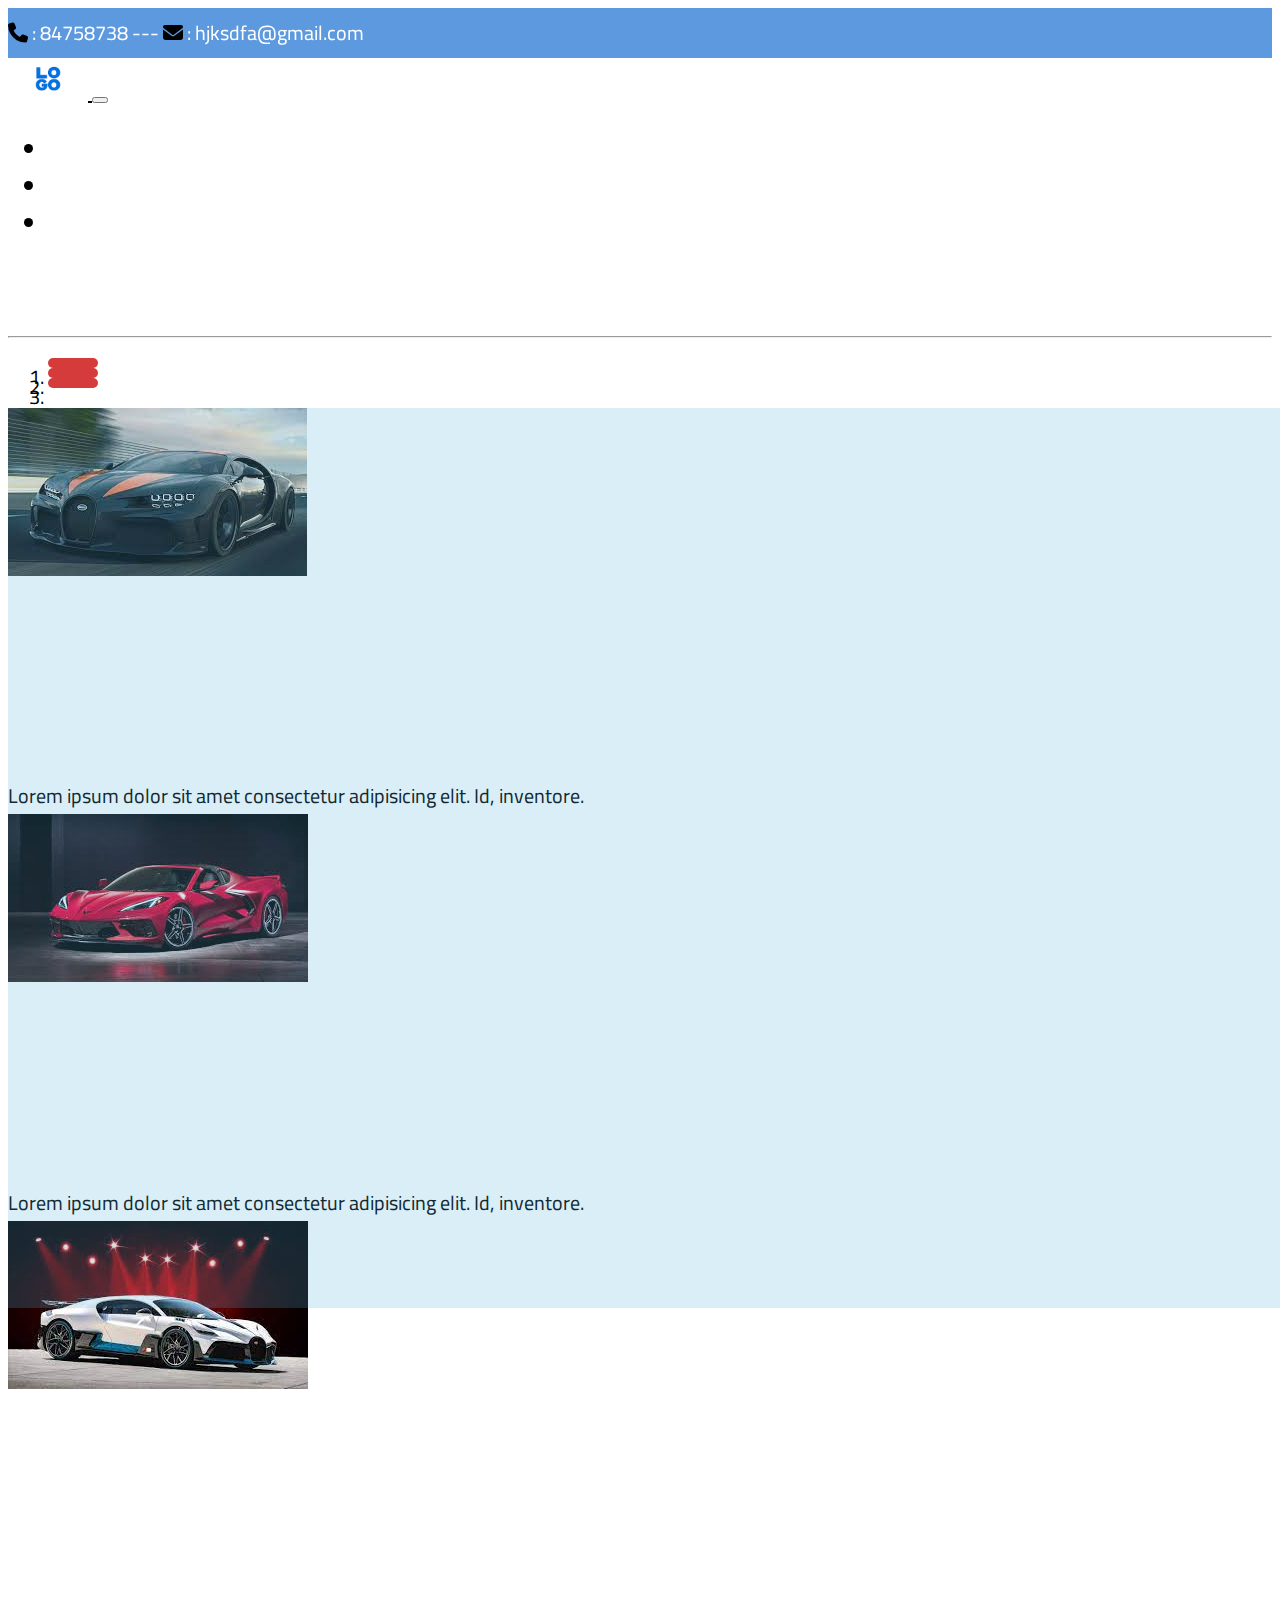
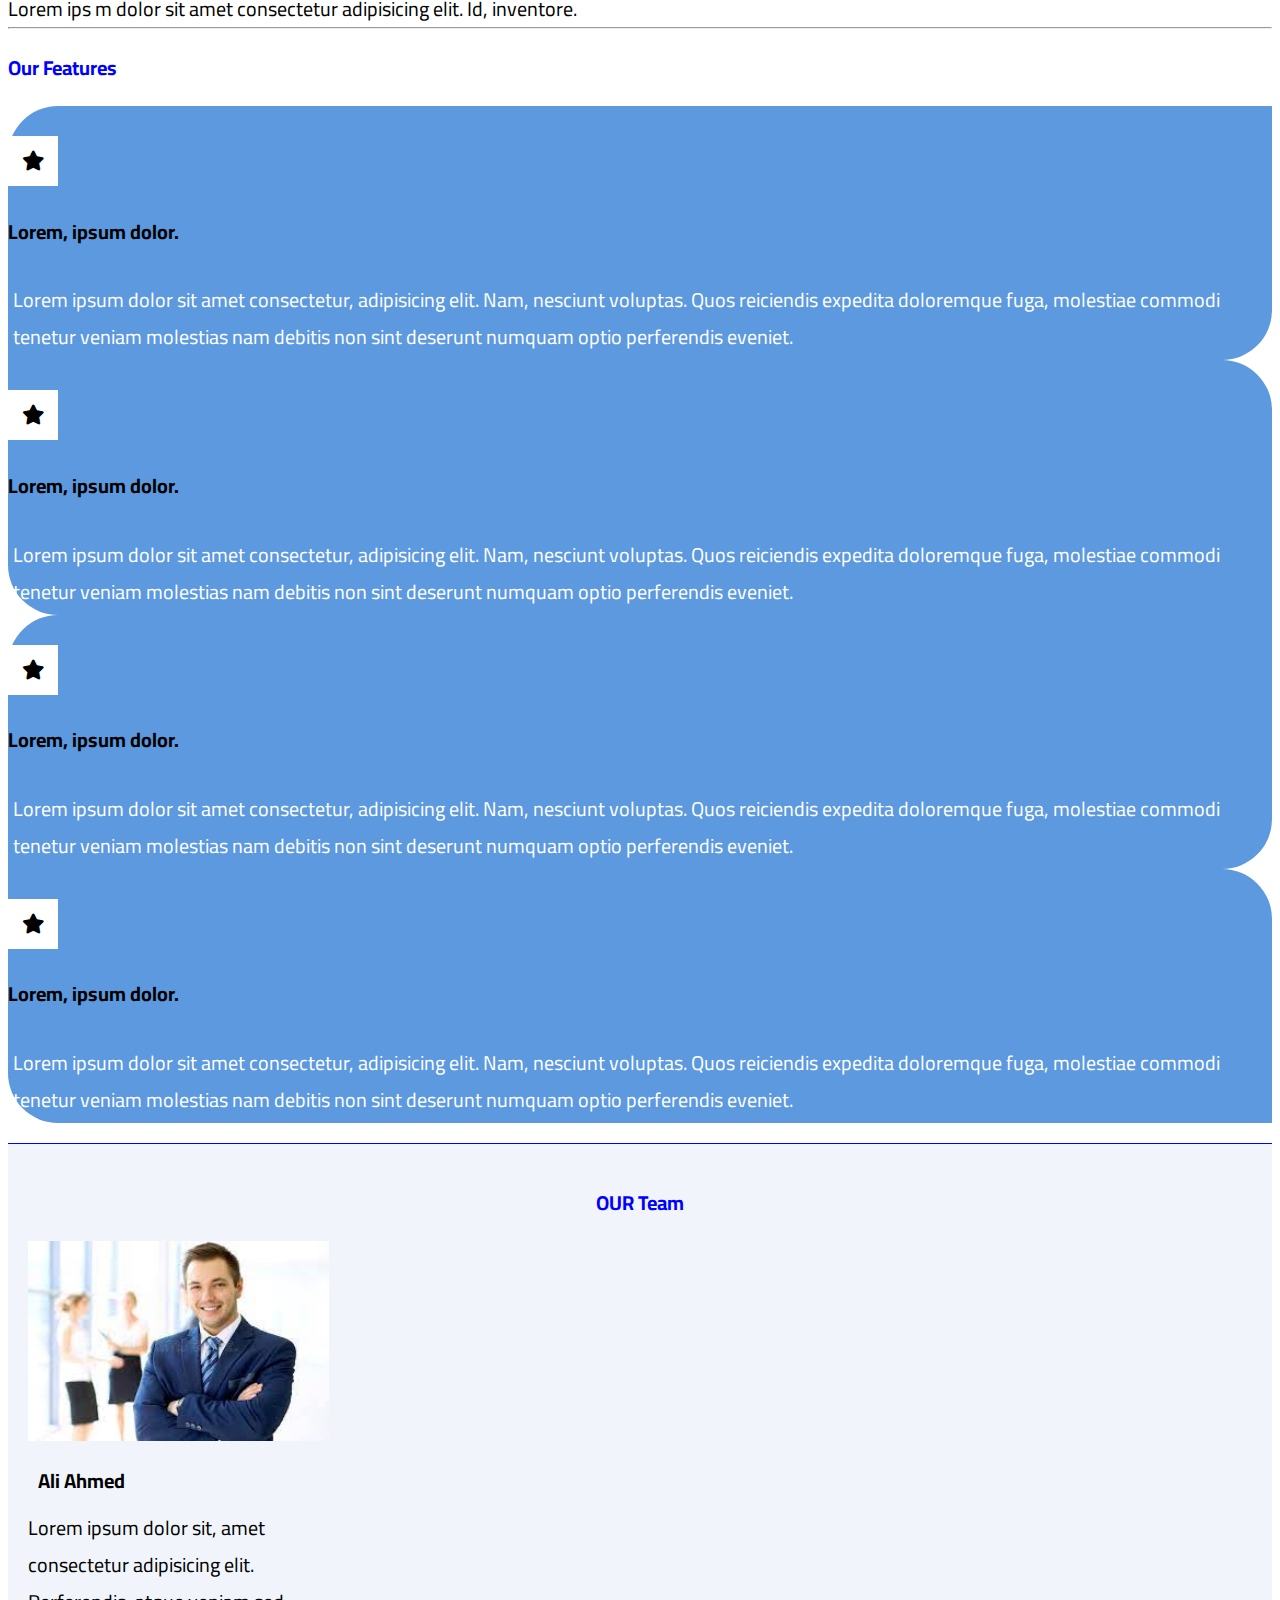
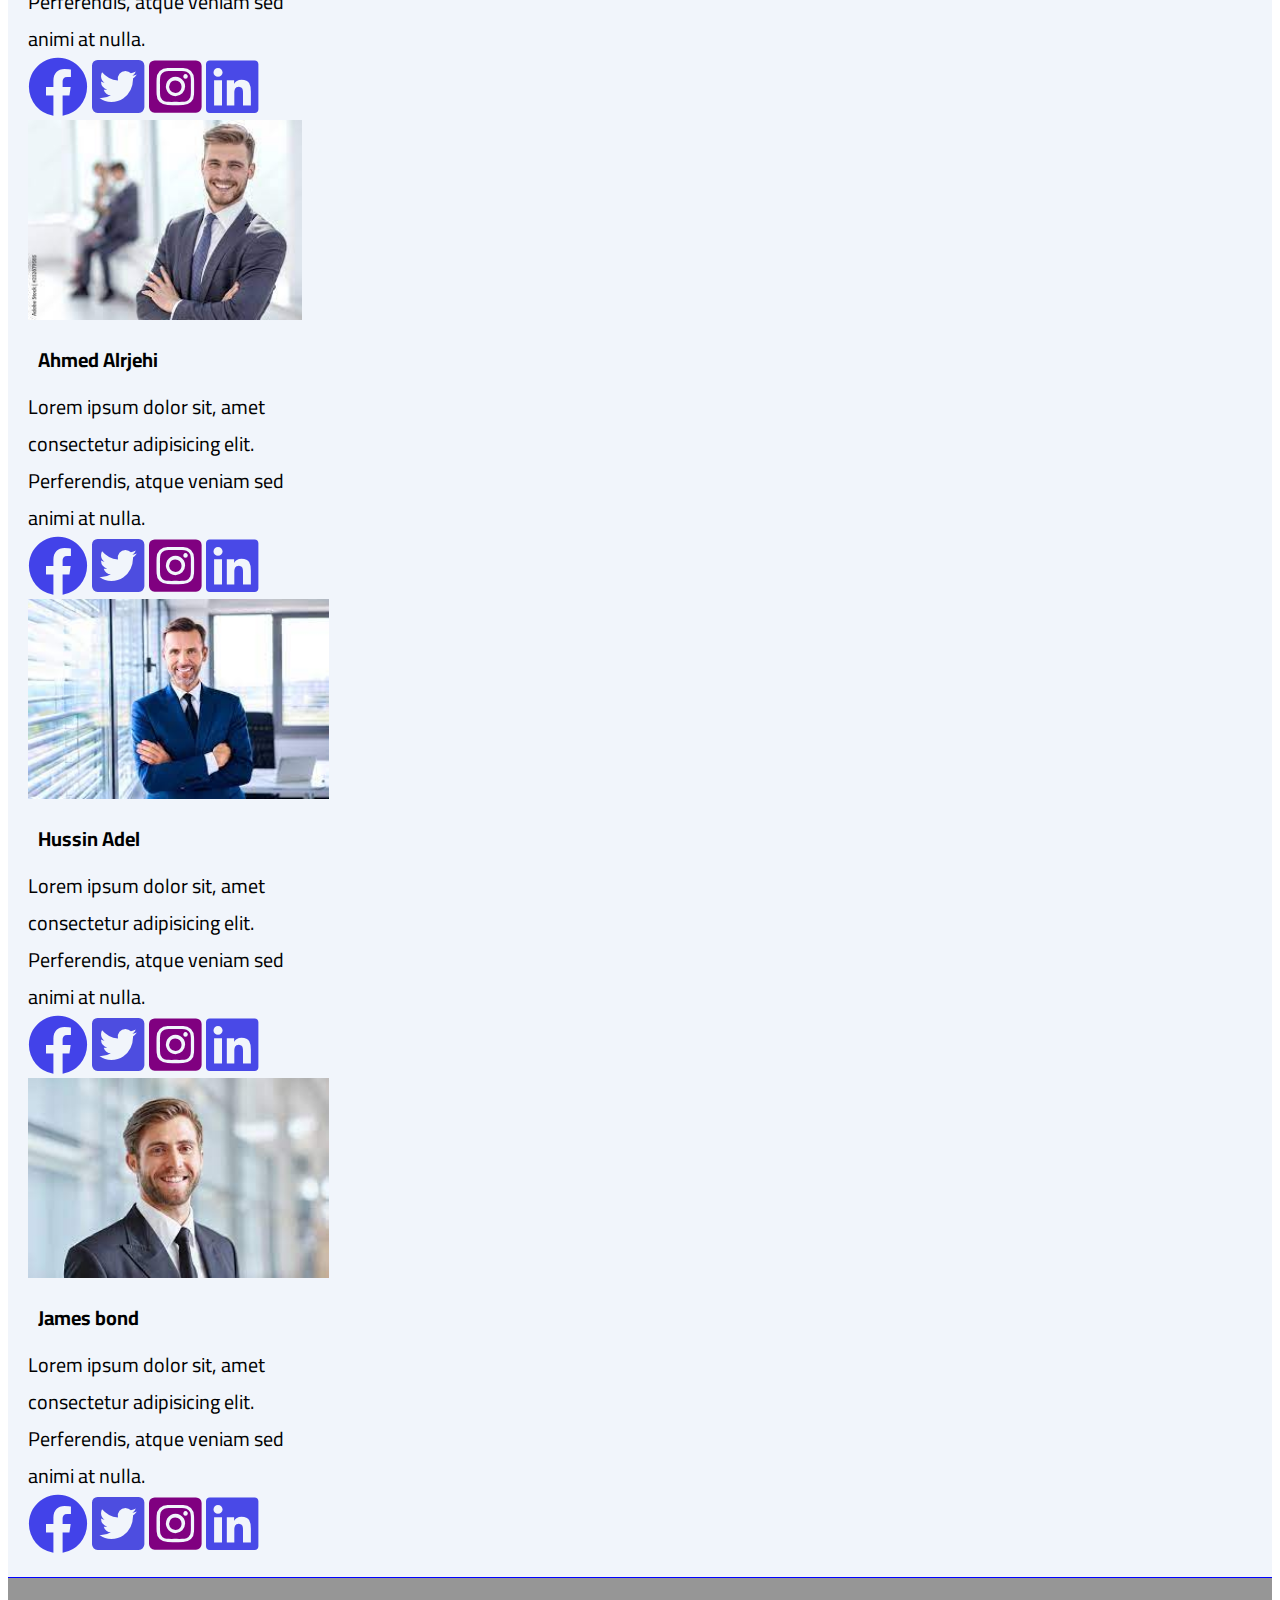
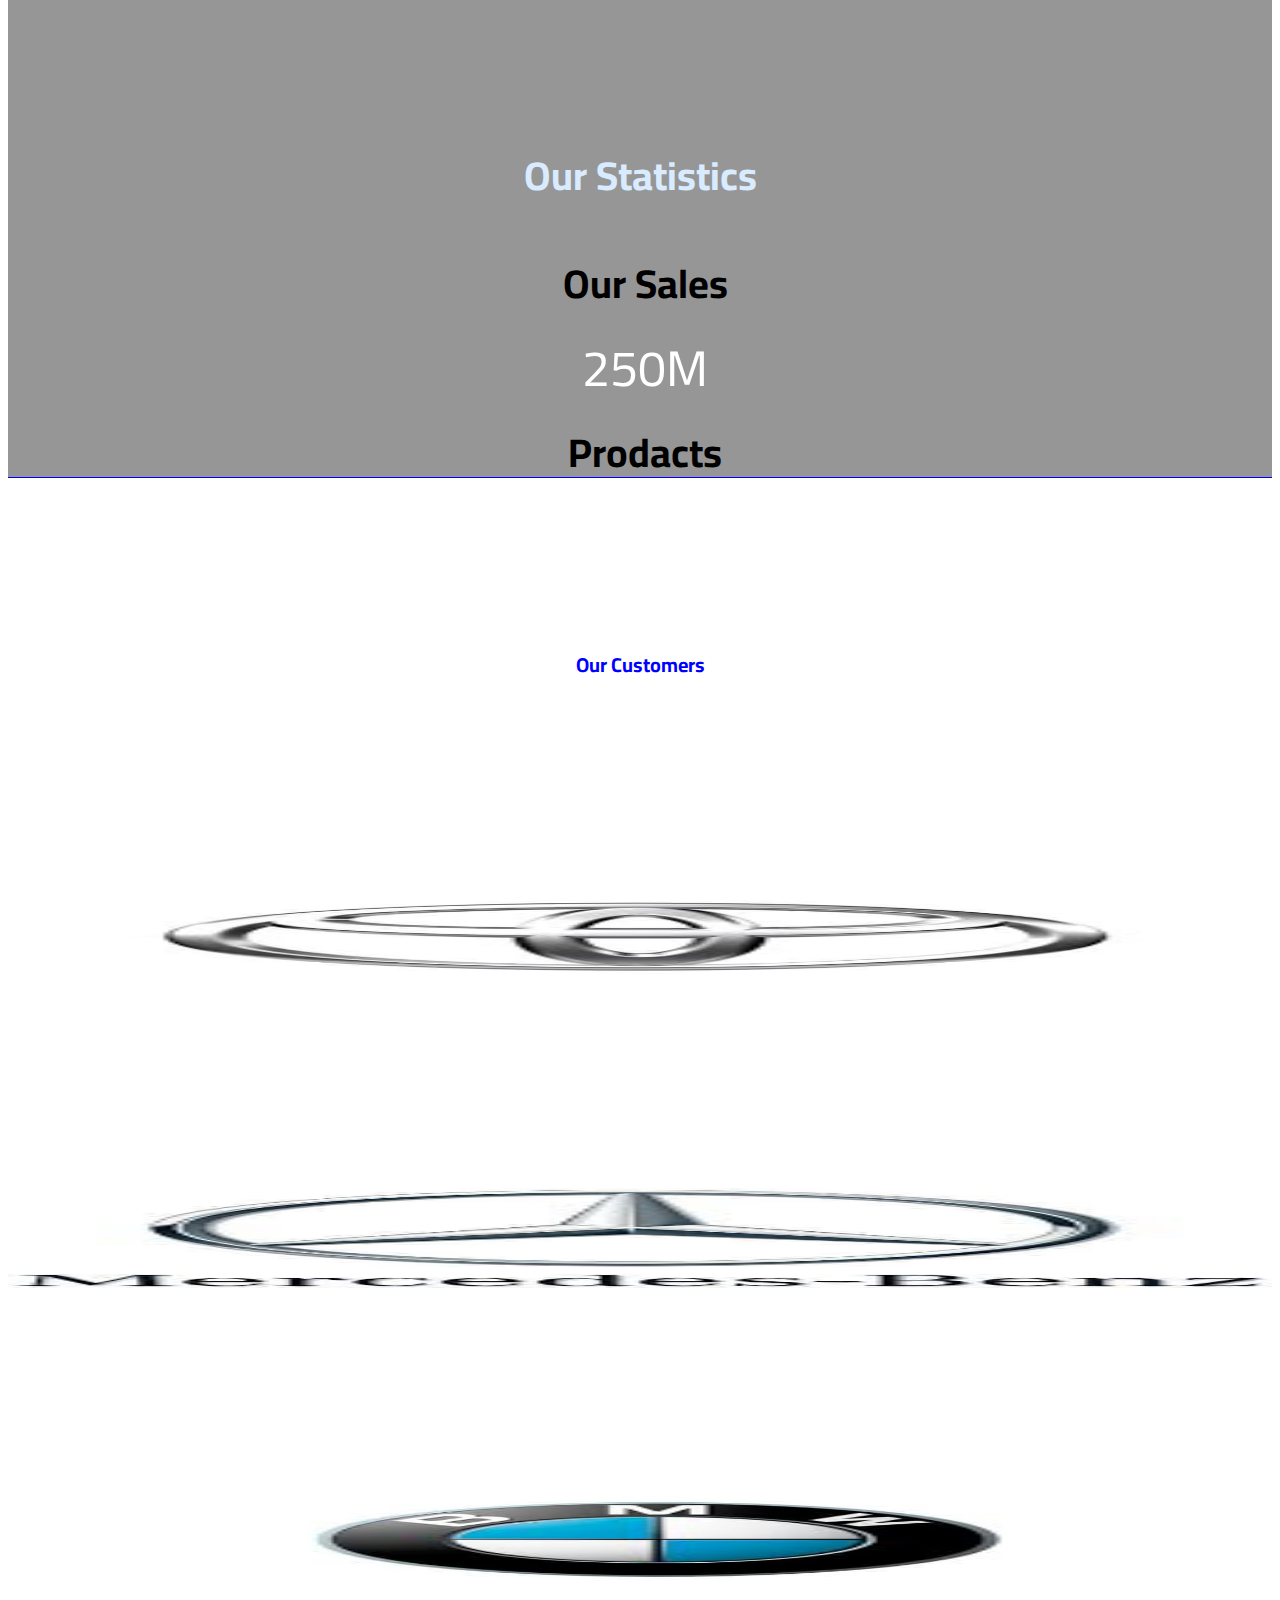
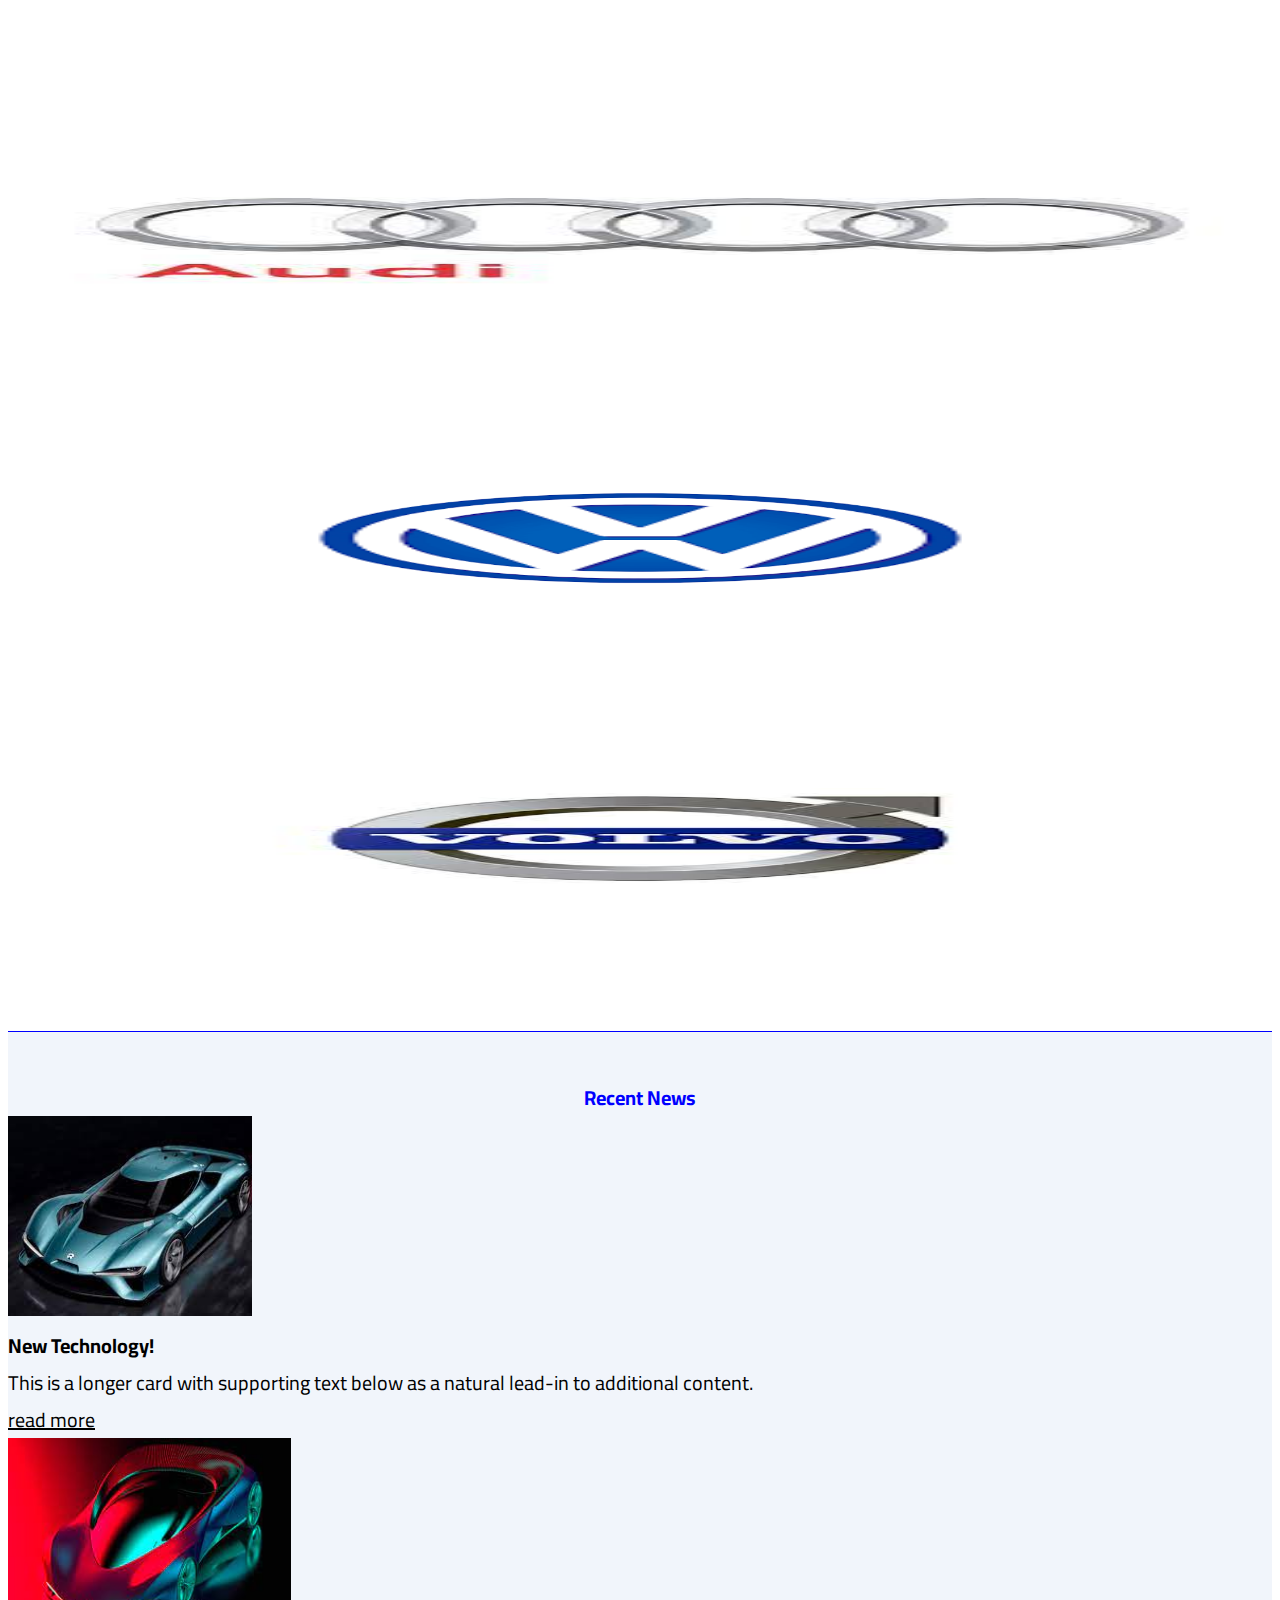
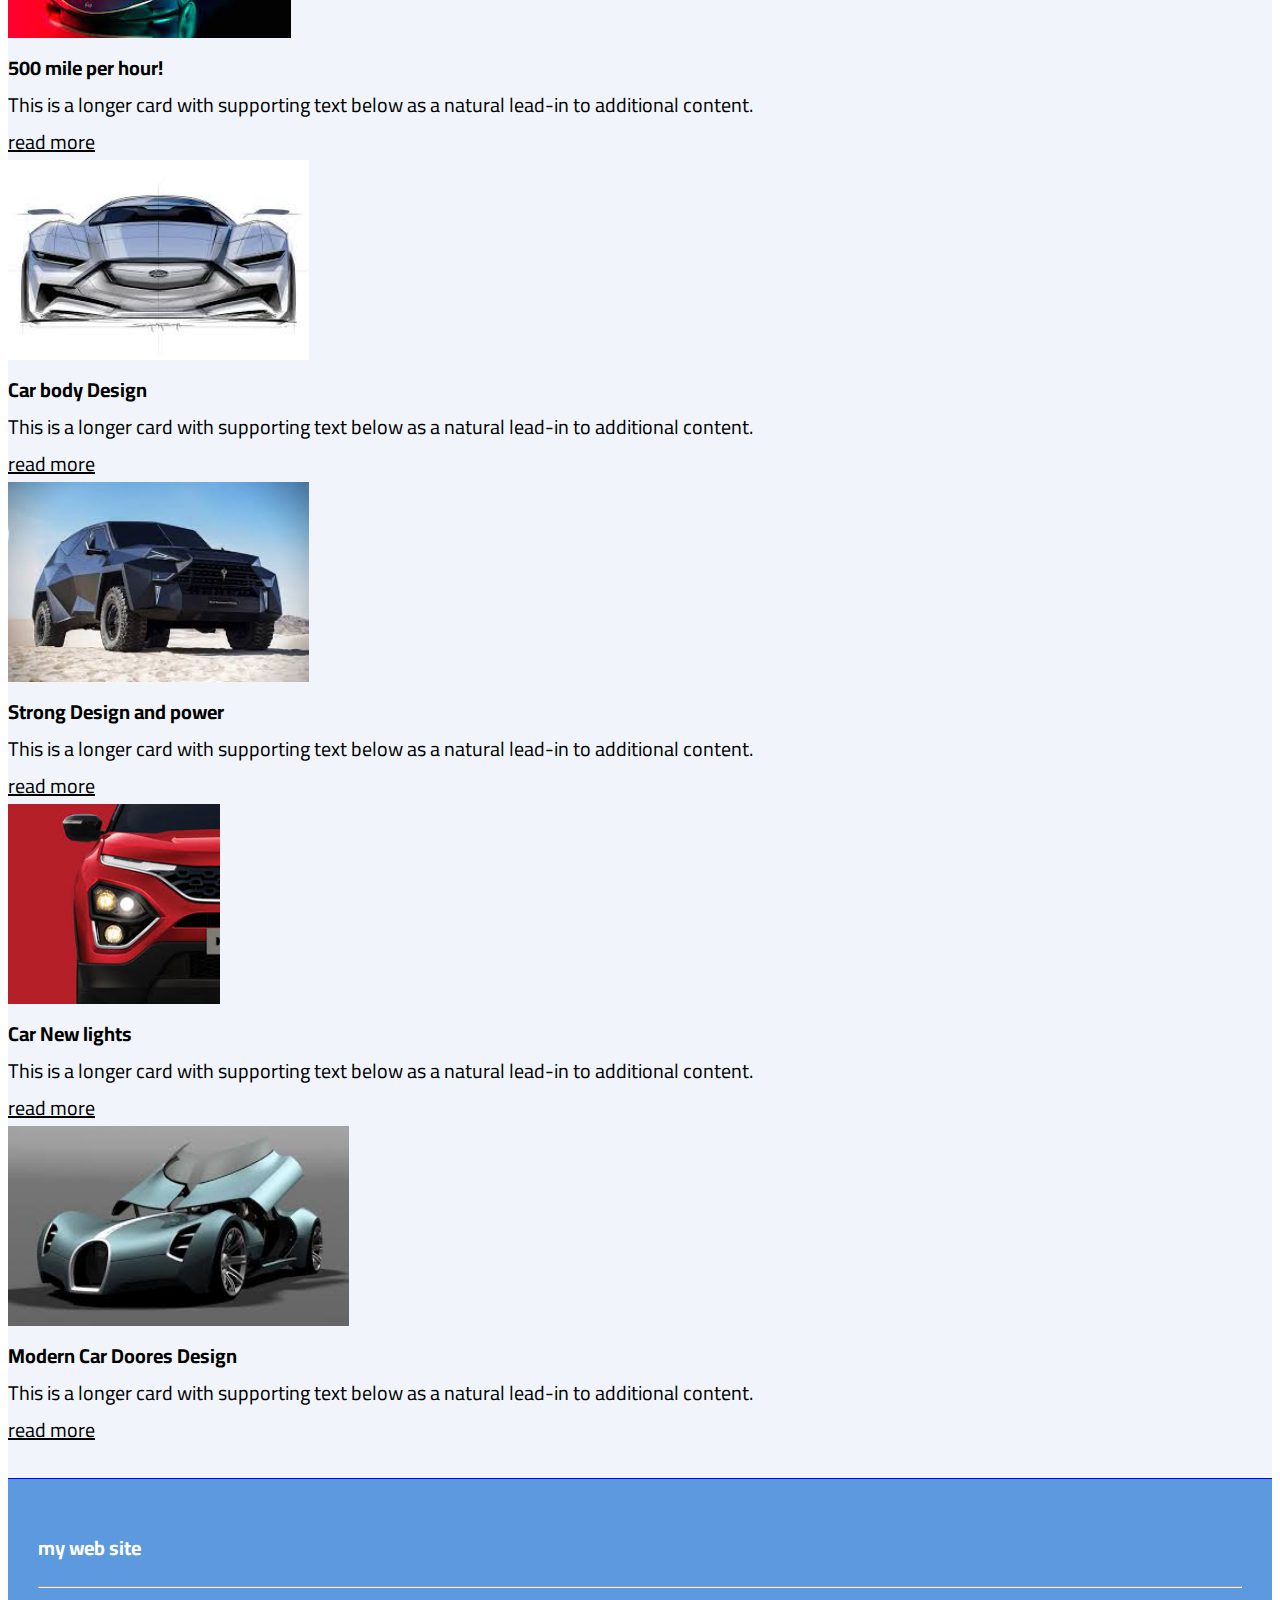
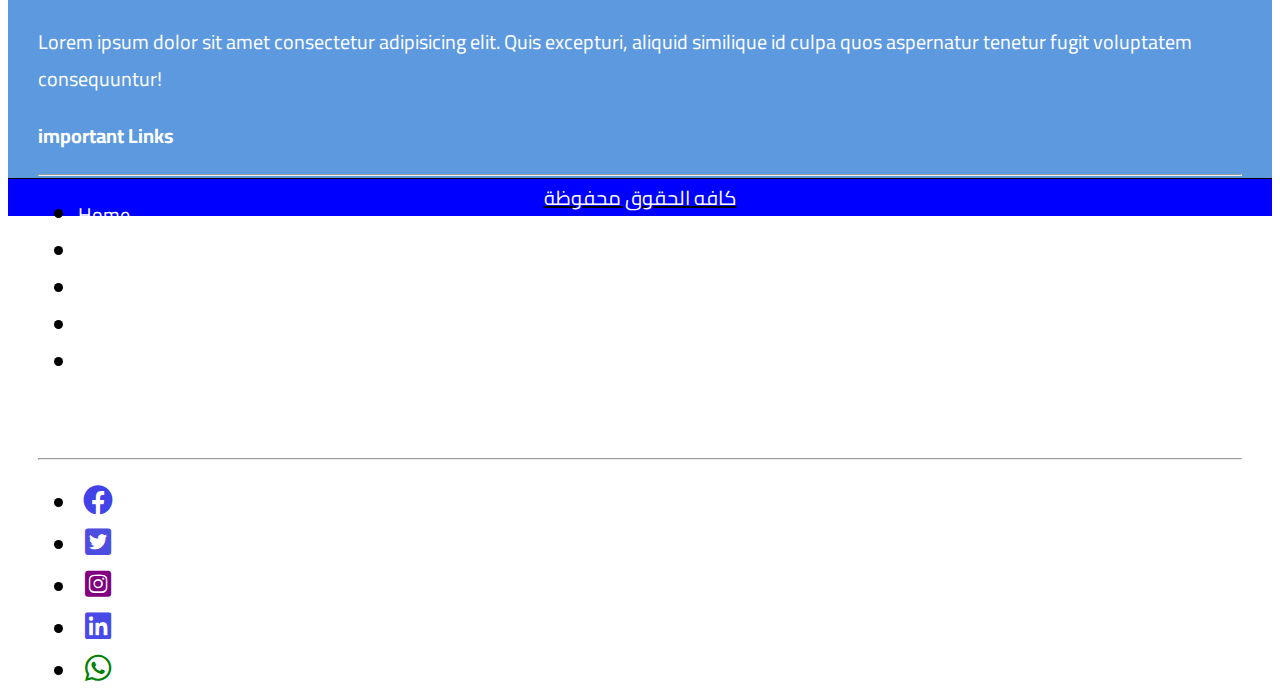
==== index.html @ 3416439b "Add files via upload" ====
<!DOCTYPE html>
<html lang="en">

<head>
  <meta charset="UTF-8">
  <meta http-equiv="X-UA-Compatible" content="IE=edge">
  <meta name="viewport" content="width=device-width, initial-scale=1.0">
  <link href="https://cdn.jsdelivr.net/npm/bootstrap@5.2.2/dist/css/bootstrap.min.css" rel="stylesheet"
    integrity="sha384-Zenh87qX5JnK2Jl0vWa8Ck2rdkQ2Bzep5IDxbcnCeuOxjzrPF/et3URy9Bv1WTRi" crossorigin="anonymous">
  <link rel="stylesheet" href="style/all.min.css">
  <link rel="stylesheet" href="style/style.css">
  <title>Project</title>
</head>

<body>
  <header>
    <div class="container">
      <div class="row">
        <div class="col" style="color: white;"><i class="fa-solid fa-phone"></i> : 84758738 --- <i class="fa-solid fa-envelope"></i> :
          hjksdfa@gmail.com</div>
        <div class="col log">
          <p class="btn">LOG IN </p>
        </div>
      </div>
    </div>
  </header>

  <nav class="navbar navbar-expand-lg navbar-light na">
    <div class="container">
      <a class="navbar-brand" href="index.html">
        <img src="images/تنزيل.png" alt="" style="width: 80px;">
      </a>
      <button class="navbar-toggler" type="button" data-toggle="collapse" data-target="#navbarSupportedContent"
        aria-controls="navbarSupportedContent" aria-expanded="false" aria-label="Toggle navigation">
        <span class="navbar-toggler-icon"></span>
      </button>

      <div class="collapse navbar-collapse" id="navbarSupportedContent">
        <ul class="navbar-nav ml-auto mar">
          <li class="nav-item active">
            <a class="nav-link" href="index.html">Main Page<span class="sr-only"></span></a>
          </li>
          <li class="nav-item">
            <a class="nav-link" href="blog.html">Blog</a>
          </li>
          <li class="nav-item dropdown">
            <a class="nav-link dropdown-toggle" href="#" id="navbarDropdown" role="button" data-toggle="dropdown"
              aria-haspopup="true" aria-expanded="false">
              Training
            </a>
            <div class="dropdown-menu" aria-labelledby="navbarDropdown">
              <a class="dropdown-item drod" href="#">Product Design</a>
              <a class="dropdown-item drod" href="#">Product Manufacturing</a>
              <div class="dropdown-divider"></div>
              <a class="dropdown-item drod" href="#">See the services we provide</a>
            </div>
          </li>

        </ul>
      </div>
    </div>
  </nav>
  <hr>
  <div id="carouselExampleIndicators" class="carousel slide w-50" data-ride="carousel" style="margin: auto;">
    <ol class="carousel-indicators">
      <li data-target="#carouselExampleIndicators" data-slide-to="0" class="active"></li>
      <li data-target="#carouselExampleIndicators" data-slide-to="1"></li>
      <li data-target="#carouselExampleIndicators" data-slide-to="2"></li>
    </ol>
    <div class="carousel-inner">
      <div class="over"></div>
      <div class="carousel-item active">
        <img class="d-block w-100 " src="images/slider3.jpg" alt="First slide">
        <div class="carousel-caption d-none d-md-block">
          <h5>First Car</h5>
          <p>Lorem ipsum dolor sit amet consectetur adipisicing elit. Id, inventore.</p>
        </div>
      </div>
      <div class="carousel-item">
        <img class="d-block w-100 " src="images/slider1.jpg" alt="Second slide">
        <div class="carousel-caption d-none d-md-block">
          <h5>First Car</h5>
          <p>Lorem ipsum dolor sit amet consectetur adipisicing elit. Id, inventore.</p>

        </div>
      </div>
      <div class="carousel-item">
        <img class="d-block w-100 " src="images/slider2.jpg" alt="Third slide">
        <div class="carousel-caption d-none d-md-block">
          <h5>First Car</h5>
          <p>Lorem ips m dolor sit amet consectetur adipisicing elit. Id, inventore.</p>

        </div>
      </div>
    </div>
    <a class="carousel-control-prev" href="#carouselExampleIndicators" role="button" data-slide="prev">
      <span class="carousel-control-prev-icon" aria-hidden="true"></span>
      <span class="sr-only">Previous</span>
    </a>
    <a class="carousel-control-next" href="#carouselExampleIndicators" role="button" data-slide="next">
      <span class="carousel-control-next-icon" aria-hidden="true"></span>
      <span class="sr-only">Next</span>
    </a>
  </div>
  <hr>
  <!-- features -->
  <div class="features text-center">
    <div class="container">
      <div class="row" style="margin-top: 10px;">
        <h3 style="font-weight: bold;color: blue;">Our Features</h3>
        <div class="col-lg-3 col-sm-6 ">
          <div class="feature">
            <i class="fa-solid fa-star rounded-circle"></i>
            <h4>Lorem, ipsum dolor.</h4>
            <p >Lorem ipsum dolor sit amet consectetur, adipisicing elit. Nam, nesciunt voluptas.
              Quos reiciendis expedita doloremque fuga, molestiae commodi tenetur veniam molestias nam debitis non sint
              deserunt numquam optio perferendis eveniet.</p>
          </div>
        </div>
        <div class="col-lg-3 col-sm-6 ">
          <div class="feature feature1">
            <i class="fa-solid fa-star rounded-circle"></i>
            <h4>Lorem, ipsum dolor.</h4>
            <p>Lorem ipsum dolor sit amet consectetur, adipisicing elit. Nam, nesciunt voluptas.
              Quos reiciendis expedita doloremque fuga, molestiae commodi tenetur veniam molestias nam debitis non sint
              deserunt numquam optio perferendis eveniet.</p>
          </div>
        </div>
        <div class="col-lg-3 col-sm-6">
          <div class="feature">
            <i class="fa-solid fa-star rounded-circle"></i>
            <h4>Lorem, ipsum dolor.</h4>
            <p >Lorem ipsum dolor sit amet consectetur, adipisicing elit. Nam, nesciunt voluptas.
              Quos reiciendis expedita doloremque fuga, molestiae commodi tenetur veniam molestias nam debitis non sint
              deserunt numquam optio perferendis eveniet.</p>
          </div>
        </div>
        <div class="col-lg-3 col-sm-6 ">
          <div class="feature feature1">
            <i class="fa-solid fa-star rounded-circle"></i>
            <h4>Lorem, ipsum dolor.</h4>
            <p >Lorem ipsum dolor sit amet consectetur, adipisicing elit. Nam, nesciunt voluptas.
              Quos reiciendis expedita doloremque fuga, molestiae commodi tenetur veniam molestias nam debitis non sint
              deserunt numquam optio perferendis eveniet.</p>
          </div>
        </div>
      </div>
    </div>






  </div>

  <!-- features -->

  <!-- our team -->
  <div class="our-team">
    <div class="container">
      <h3 style="font-weight: bold;text-align: center;color: blue;">OUR Team</h3>
      <div class="row">
        <div class="col-lg-3 col-sm-6">
          <div class="card" style="width: 14rem;">
            <img class="card-img-top" src="images/team1.jpg" alt="Card image cap">
            <div class="card-body">
              <h5 class="card-title" style="color: black;margin: 10px;">Ali Ahmed</h5>
              <p class="card-text">Lorem ipsum dolor sit, amet consectetur adipisicing elit. Perferendis, atque veniam
                sed animi at nulla.</p>
              <a href=""><i class="fa-brands fa-facebook fa-3x" style="color: rgb(66, 66, 233);"></i></a>
              <a href=""><i class="fa-brands fa-square-twitter fa-3x" style="color: rgb(77, 77, 224);"></i></a>
              <a href=""><i class="fa-brands fa-square-instagram fa-3x" style="color:purple;"></i></a>
              <a href=""><i class="fa-brands fa-linkedin fa-3x" style="color: rgb(73, 73, 231);"></i></a>
            </div>
          </div>
        </div>

        <div class="col-lg-3 col-sm-6 cont">
          <div class="card" style="width: 14rem;">
            <img class="card-img-top" src="images/team2.jpg" alt="Card image cap">
            <div class="card-body">
              <h5 class="card-title" style="color: black;margin: 10px;">Ahmed Alrjehi</h5>
              <p class="card-text">Lorem ipsum dolor sit, amet consectetur adipisicing elit. Perferendis, atque veniam
                sed animi at nulla.</p>
              <a href=""><i class="fa-brands fa-facebook fa-3x" style="color: rgb(66, 66, 233);"></i></a>
              <a href=""><i class="fa-brands fa-square-twitter fa-3x" style="color: rgb(77, 77, 224);"></i></a>
              <a href=""><i class="fa-brands fa-square-instagram fa-3x" style="color:purple;"></i></a>
              <a href=""><i class="fa-brands fa-linkedin fa-3x" style="color: rgb(73, 73, 231);"></i></a>
            </div>
          </div>
        </div>

        <div class="col-lg-3 col-sm-6">
          <div class="card" style="width: 14rem;">
            <img class="card-img-top" src="images/team3.jpg" alt="Card image cap">
            <div class="card-body">
              <h5 class="card-title" style="color: black;margin: 10px;">Hussin Adel</h5>
              <p class="card-text">Lorem ipsum dolor sit, amet consectetur adipisicing elit. Perferendis, atque veniam
                sed animi at nulla.</p>
              <a href=""><i class="fa-brands fa-facebook fa-3x" style="color: rgb(66, 66, 233);"></i></a>
              <a href=""><i class="fa-brands fa-square-twitter fa-3x" style="color: rgb(77, 77, 224);"></i></a>
              <a href=""><i class="fa-brands fa-square-instagram fa-3x" style="color:purple;"></i></a>
              <a href=""><i class="fa-brands fa-linkedin fa-3x" style="color: rgb(73, 73, 231);"></i></a>
            </div>
          </div>
        </div>

        <div class="col-lg-3 col-sm-6">
          <div class="card" style="width: 14rem;">
            <img class="card-img-top" src="images/team4.jpg" alt="Card image cap">
            <div class="card-body">
              <h5 class="card-title" style="color: black;margin: 10px;">James bond</h5>
              <p class="card-text">Lorem ipsum dolor sit, amet consectetur adipisicing elit. Perferendis, atque veniam
                sed animi at nulla.</p>
              <a href=""><i class="fa-brands fa-facebook fa-3x" style="color: rgb(66, 66, 233);"></i></a>
              <a href=""><i class="fa-brands fa-square-twitter fa-3x" style="color: rgb(77, 77, 224);"></i></a>
              <a href=""><i class="fa-brands fa-square-instagram fa-3x" style="color:purple;"></i></a>
              <a href=""><i class="fa-brands fa-linkedin fa-3x" style="color: rgb(73, 73, 231);"></i></a>
            </div>
          </div>
        </div>

      </div>
    </div>
  </div>
  <!-- our team -->
  <!-- statistics -->
  <div class="statistic">
    <div class="over-lay">
      <h2 style="text-align: center;font-size: 40px;color:rgb(217, 235, 255);font-weight: bolder;">Our Statistics</h2>
      <div class="container" style="margin: 0px 0px;">
        <div class="row">
          <div class="col-sm-6">
            <div class="sp">
              <h3>Our Sales</h3>
              <p>250M</p>
            </div>
          </div>
          <div class="col-sm-6 ">
            <div class="sp">
              <h3>Prodacts </h3>
              <p>5000</p>
            </div>
          </div>

          <div class="col-sm-6 ">
            <div class="sp">
              <h3>Quality</h3>
              <p>99%</p>
            </div>
          </div>
          <div class="col-sm-6 ">
            <div class="sp">
              <h3>Market Share</h3>
              <p>80%</p>
            </div>
          </div>
        </div>
      </div>
    </div>

  </div>
  <!-- statistics -->
  <!-- OUR customers -->
  <div class="our-customers">
    <div class="container">
      <h2 style="color: blue;font-weight: bolder;text-align: center;padding-top: 20px;">Our Customers</h2>
      <div class="row">
        <div class="over1"></div>
        <div class="col-lg col-md-3 col-sm-6">
          <img src="images/lec.jpg" alt="">
        </div>
        <div class="col-lg col-md-3 col-sm-6">
          <img src="images/morcedes.jpg" alt="">
        </div>
        <div class="col-lg col-md-3 col-sm-6">
          <img src="images/mw.jpg" alt="">
        </div>
        <div class="col-lg col-md-3 col-sm-6">
          <img src="images/audi.jpg" alt="">
        </div>
        <div class="col-lg col-md-3 col-sm-6">
          <img src="images/volkseagens.jpg" alt="">
        </div>
        <div class="col-lg col-md-3 col-sm-6">
          <img src="images/volvo.jpg" alt="">
        </div>
      </div>
    </div>
  </div>
  <!-- OUR customers -->
  <!-- latest news -->
  <div class="latest-news">
    <h2 style="color: blue;font-weight: bolder;text-align: center;padding-top: 30px;margin-bottom: 0px;">Recent News</h2>
    <div class="container">
      <div class="row">
        <div class="row row-cols-1 row-cols-md-3 g-4">
          <div class="col">
            <div class="card h-100">
              <img src="images/car1.jpg" class="card-img-top" alt="...">
              <div class="card-body">
                <h5 class="card-title">New Technology!</h5>
                <p class="card-text">This is a longer card with supporting text below as a natural lead-in to additional content.</p>
                <a href="blog_datails.html" class="btn btn-primary">read more</a>
              </div>
            </div>
          </div>
          <div class="col">
            <div class="card h-100">
              <img src="images/car2.jpg" class="card-img-top" alt="...">
              <div class="card-body">
                <h5 class="card-title">500 mile per hour!</h5>
                <p class="card-text">This is a longer card with supporting text below as a natural lead-in to additional content.</p>
                <a href="blog_datails.html" class="btn btn-primary">read more</a>
              </div>
            </div>
          </div>
          <div class="col">
            <div class="card h-100">
              <img src="images/car3.jpg" class="card-img-top" alt="...">
              <div class="card-body">
                <h5 class="card-title">Car body Design</h5>
                <p class="card-text">This is a longer card with supporting text below as a natural lead-in to additional content.</p>
                <a href="blog_datails.html" class="btn btn-primary">read more</a>
              </div>
            </div>
          </div>
          <div class="col">
            <div class="card h-100">
              <img src="images/car4.jpg" class="card-img-top" alt="...">
              <div class="card-body">
                <h5 class="card-title">Strong Design and power</h5>
                
                <p class="card-text">This is a longer card with supporting text below as a natural lead-in to additional content.</p>
                <a href="blog_datails.html" class="btn btn-primary">read more</a>
              </div>
            </div>
          </div>
          <div class="col">
            <div class="card h-100">
              <img src="images/car5.jpg" class="card-img-top" alt="...">
              <div class="card-body">
                <h5 class="card-title">Car New lights</h5>
                <p class="card-text">This is a longer card with supporting text below as a natural lead-in to additional content.</p>
                <a href="blog_datails.html" class="btn btn-primary">read more</a>
              </div>
            </div>
          </div>
          <div class="col">
            <div class="card h-100">
              <img src="images/car6.jpg" class="card-img-top" alt="...">
              <div class="card-body">
                <h5 class="card-title">Modern Car Doores Design</h5>
                <p class="card-text">This is a longer card with supporting text below as a natural lead-in to additional content.</p>
                <a href="blog_datails.html" class="btn btn-primary">read more</a>
              </div>
            </div>
          </div>
        </div>
      </div>
    </div>
  </div>
<!-- latest news -->
  <!-- start footer -->
    <footer>
      <div class="container">
        <div class="row">
          <div class="col-sm-4">
            <h3>my web site</h3>
            <hr style="color: black;">
            <p style="padding-top: 30px;color: white;">Lorem ipsum dolor sit amet consectetur adipisicing elit. Quis excepturi, aliquid similique id culpa quos aspernatur tenetur fugit voluptatem consequuntur!</p>
          </div>
          <div class="col-sm-4">
            <h3>important Links</h3>
            <hr style="color: black;">
            <ul>
              <li>
               <a href="index.html"> Home</a>
              </li>
              <li>
                <a href=""> Our Services</a>
             
              </li>
              <li>
                <a href=""> Our Team</a>
              </li>
              <li>
                <a href="blog.html">Our Blog</a>
              </li>
              <li>
                <a href=""> Contact us</a>
              </li>
            </ul>
          </div>
          <div class="col-sm-4">
            <h3>Follow us</h3>
            <hr style="color: black;">
            <ul>
              <li>
                <a href=""><i class="fa-brands fa-facebook" style="color: rgb(66, 66, 233);"></i></a>
              </li>
              <li>
                <a href=""><i class="fa-brands fa-square-twitter " style="color: rgb(77, 77, 224);"></i></a>
              </li>
              <li>
                <a href=""><i class="fa-brands fa-square-instagram " style="color:purple;"></i></a>
              </li>
              <li>
                <a href=""><i class="fa-brands fa-linkedin " style="color: rgb(73, 73, 231);"></i></a>
              </li>
              <li>
                <a href=""><i class="fa-brands fa-whatsapp " style="color: green;"></i></a>
              </li>
            </ul>
          </div>
        </div>
      </div>
    </footer>
    <div class="footer1">
      <div class="container">
        <div class="row">
          <div class="col">
            <a href=""><p>كافه الحقوق محفوظة </p></a>
          </div>
        </div>
      </div>
    </div>
  <!-- end footer -->
 
  
  
  



  <script src="https://code.jquery.com/jquery-3.2.1.slim.min.js"
    integrity="sha384-KJ3o2DKtIkvYIK3UENzmM7KCkRr/rE9/Qpg6aAZGJwFDMVNA/GpGFF93hXpG5KkN"
    crossorigin="anonymous"></script>
  <script src="https://cdn.jsdelivr.net/npm/popper.js@1.12.9/dist/umd/popper.min.js"
    integrity="sha384-ApNbgh9B+Y1QKtv3Rn7W3mgPxhU9K/ScQsAP7hUibX39j7fakFPskvXusvfa0b4Q"
    crossorigin="anonymous"></script>
  <script src="https://cdn.jsdelivr.net/npm/bootstrap@4.0.0/dist/js/bootstrap.min.js"
    integrity="sha384-JZR6Spejh4U02d8jOt6vLEHfe/JQGiRRSQQxSfFWpi1MquVdAyjUar5+76PVCmYl"
    crossorigin="anonymous"></script>
</body>

</html>
---- style/style.css ----
@import url('https://fonts.googleapis.com/css2?family=Cairo:wght@300&display=swap');
*{
    box-sizing: border-box;
    font-family: 'Cairo', sans-serif;
    font-size: 20px;
    color: black;
}
body{
    height:3000px;
}
header{
    background-color:rgb(92, 153, 223);
    height: 50px;
    line-height: 50px;
    z-index: 1000;
    position: sticky;
    top: 0;
    text-wrap: none;

}

.log{
    height: 50px;
    text-align: center;
    
}
header .btn {
    float: right;
    height: inherit;
    font-size: 20px;
    color: white;
}
.btn:hover{
    /* padding: 12px; */
    align-items: center center;
    background-color: darkblue;
    color: white;
}
.mar {
    margin-left: auto;
}
.drod{
    direction: rtl;
    margin-right: 0;
    padding-right: 0%;
}
li a{
    color: white;
}
.na{
    padding: 0;
}
hr{
    margin:0;
}
/* .slds{
    height: 400px;
    width: 100px;
} */
h5 ,p {
    color: white;
    font-size: 20px;
}
h5{
    margin-top: 120px;
    font-weight:bold;
}
.carousel-indicators li{
    height: 10px;
    width:50px ;
    margin-right: 10px;
    background-color: rgb(214, 59, 59);
    border-radius: 5px;
}
.over{
    width: 100%;
    height: 100%;
    background-color: rgba(86, 177, 219, 0.219);
    position: absolute;
    z-index: 1000;
}
.sr-only{
    color:white;
    font-weight:bold ;
    text-decoration: none;
}
.features{
    padding-bottom: 20px;
}
.features i {
    margin-top: 30px;
    background-color: white;
    height: 50px;
    width: 50px;
    padding-top: 15px;
    text-align: center;
}
.features .feature{
    background-color:rgb(92, 153, 223) ;
    border-radius: 50px 0px;
    padding: 0;
    margin-right: auto;
    transition: 1s;
    
}
.features .feature1{
    background-color:rgb(92, 153, 223) ;
    border-radius:0px 50px;
    padding: 0;
    margin-right: auto;
    transition: 1s;
}
.features .feature:hover{
    box-shadow: 5px 5px 10px rgb(7, 50, 100)  ;
    transform: translateY(-10px) ;
    background-color:rgba(149, 195, 248, 0.973) ;
    transform: rotatey(360deg);
    
}
.features p{
    color: white;
    padding: 5px;
}
.our-team{
    border-top: 1px blue solid;
}
.card-body a {
margin: auto;
}
.card:hover{
    transform:translateY(-10px) ;
}
.card img{
    height:200px
}
.our-team{
    background-color: rgba(90, 138, 209, 0.082);
    padding: 20px;
}
.statistic{
    height: 500px;
    background-image: url(../images/stat.jpg);
    background-repeat: no-repeat;
    background-size: cover;
    background-position: center center;
    background-attachment: fixed;
    margin: auto;
    border-top: 1px blue solid;
}
.statistic .over-lay{
    background-color: rgba(0, 0, 0, 0.411);
    width: inherit;
    height: inherit;
    padding-top: 10%;
    white-space: nowrap;
    overflow: scroll;
    text-overflow: ellipsis;

}
.statistic .container{
    margin: 0px;
    margin-right: 0px;
}
.statistic  .sp{
    margin-left: 10px;
}
.statistic .over-lay h3{
    margin:0 5px;
    font-size: 40px;
    text-align: center;
    font-weight: bold;
    text-overflow:clip;
}
.statistic .over-lay p{
    font-size: 50px;
    color: white;
    text-align: center;
    text-overflow:clip;
}
.our-customers{
    line-height: 300px;
    border-top: 1px blue solid;
}
.our-customers img{
    height:100px;
    width: 100%;
    margin-top: 30px;

}
.our-customers .over1{
    height: 100%;
    width: 100%;
}
.latest-news {
    border-top: 1px blue solid;
    background-color:rgba(90, 138, 209, 0.082) ;
    padding-bottom: 30px;
}
.latest-news h5 , p{
    color: black;
    margin: 0;
    
}
footer{
    border-top: 1px blue solid;
    background-color:rgb(92, 153, 223);
    padding: 30px;
    height: 300px;
    
}
footer h3 {
    color: white;
}

footer a{
    text-decoration: none;
}
/* footer li{
    list-style: none;
} */
footer a:hover{
    color: black;
    font-size: 20px;
}
footer i{ 
    font-size: 30px;
    background-color: white;
    border-radius: 50%;
    height: 40px;
    width: 40px;
    text-align: center;
    padding-top: 5px;
}
footer i:hover{
    transform: scale(1.1);
}

footer hr{
    color: black;
    margin-bottom: 5px;
    font-weight: bolder;
}
.footer1{
    background-color: blue;
   text-align: center;
   border-top: 1px black solid;
}
.footer1  p{
    color: white;
}
.jumbotron{
    padding: 20px;
    display: flex;
    justify-content: space-between;
    
}
.jumbotron .blog_info{
    flex:2;
}
.jumbotron .blog-img{
    flex: 1;
    padding-top: 50px;
    /* width: 100em;
    text-align: center;
    
 */}
 .blog-ditails h2{
    margin : 20px auto;
 }
 .blog-ditails p{
     line-height: 2;
     padding: 10px;
 }
 .blog-ditails .card{
     border:1px blue solid;
 }
 .blog-ditails .card:hover{
     transform: rotateY(0);
 }
 .blog h2{
     color: blue;
 }
 .blog-ditails h2{
    color: blue;
}
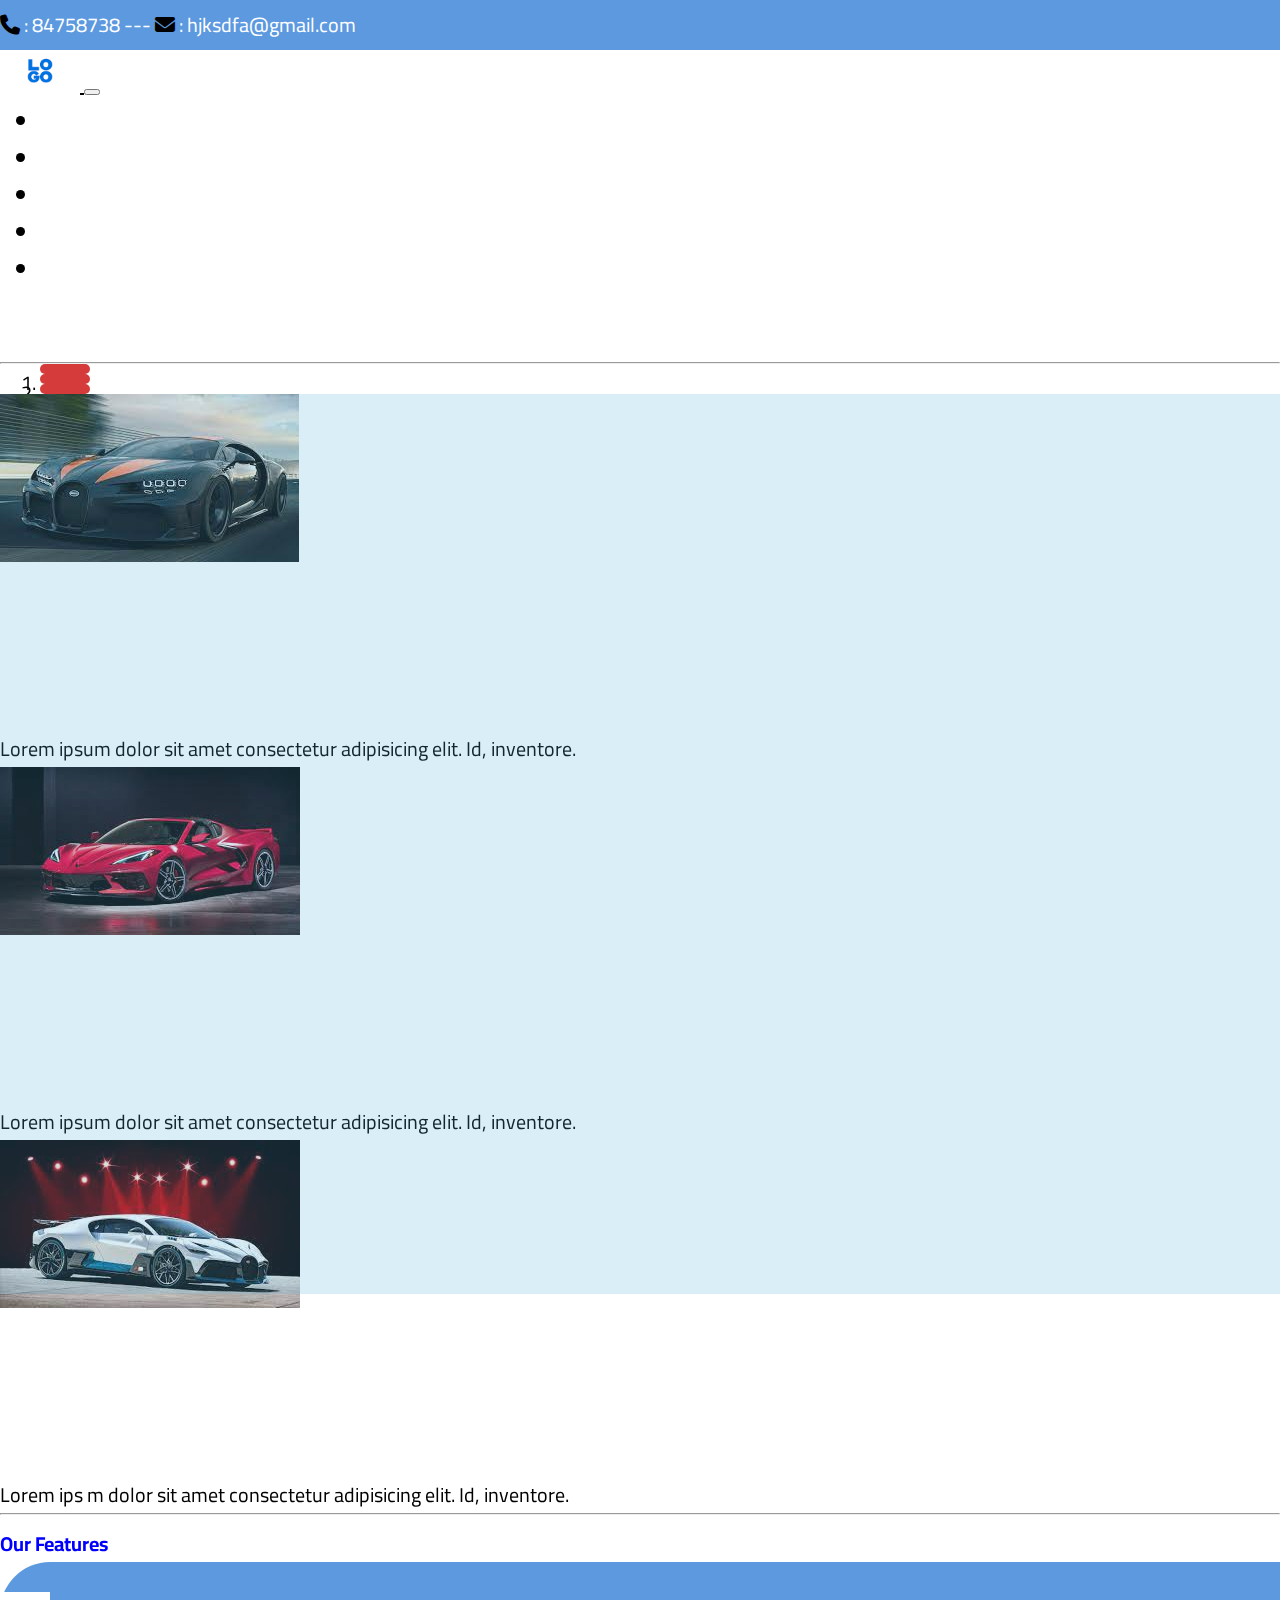
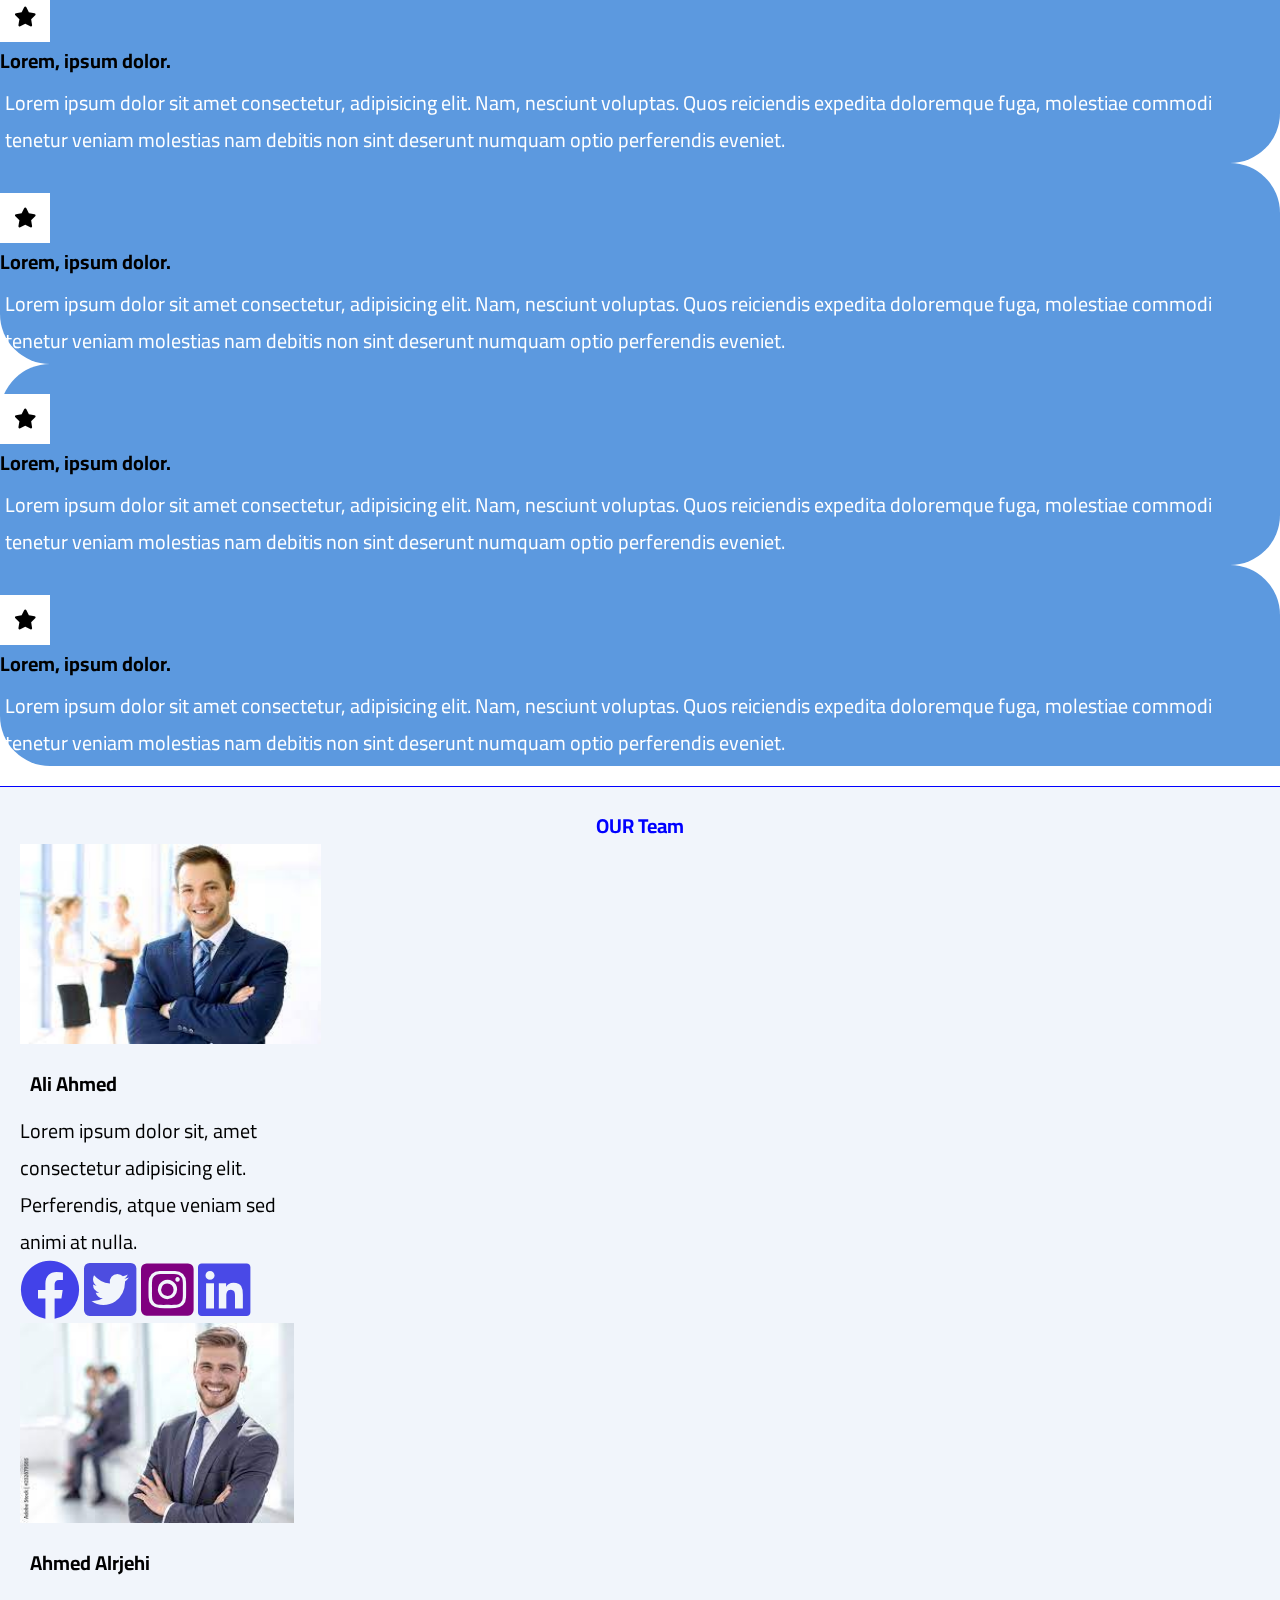
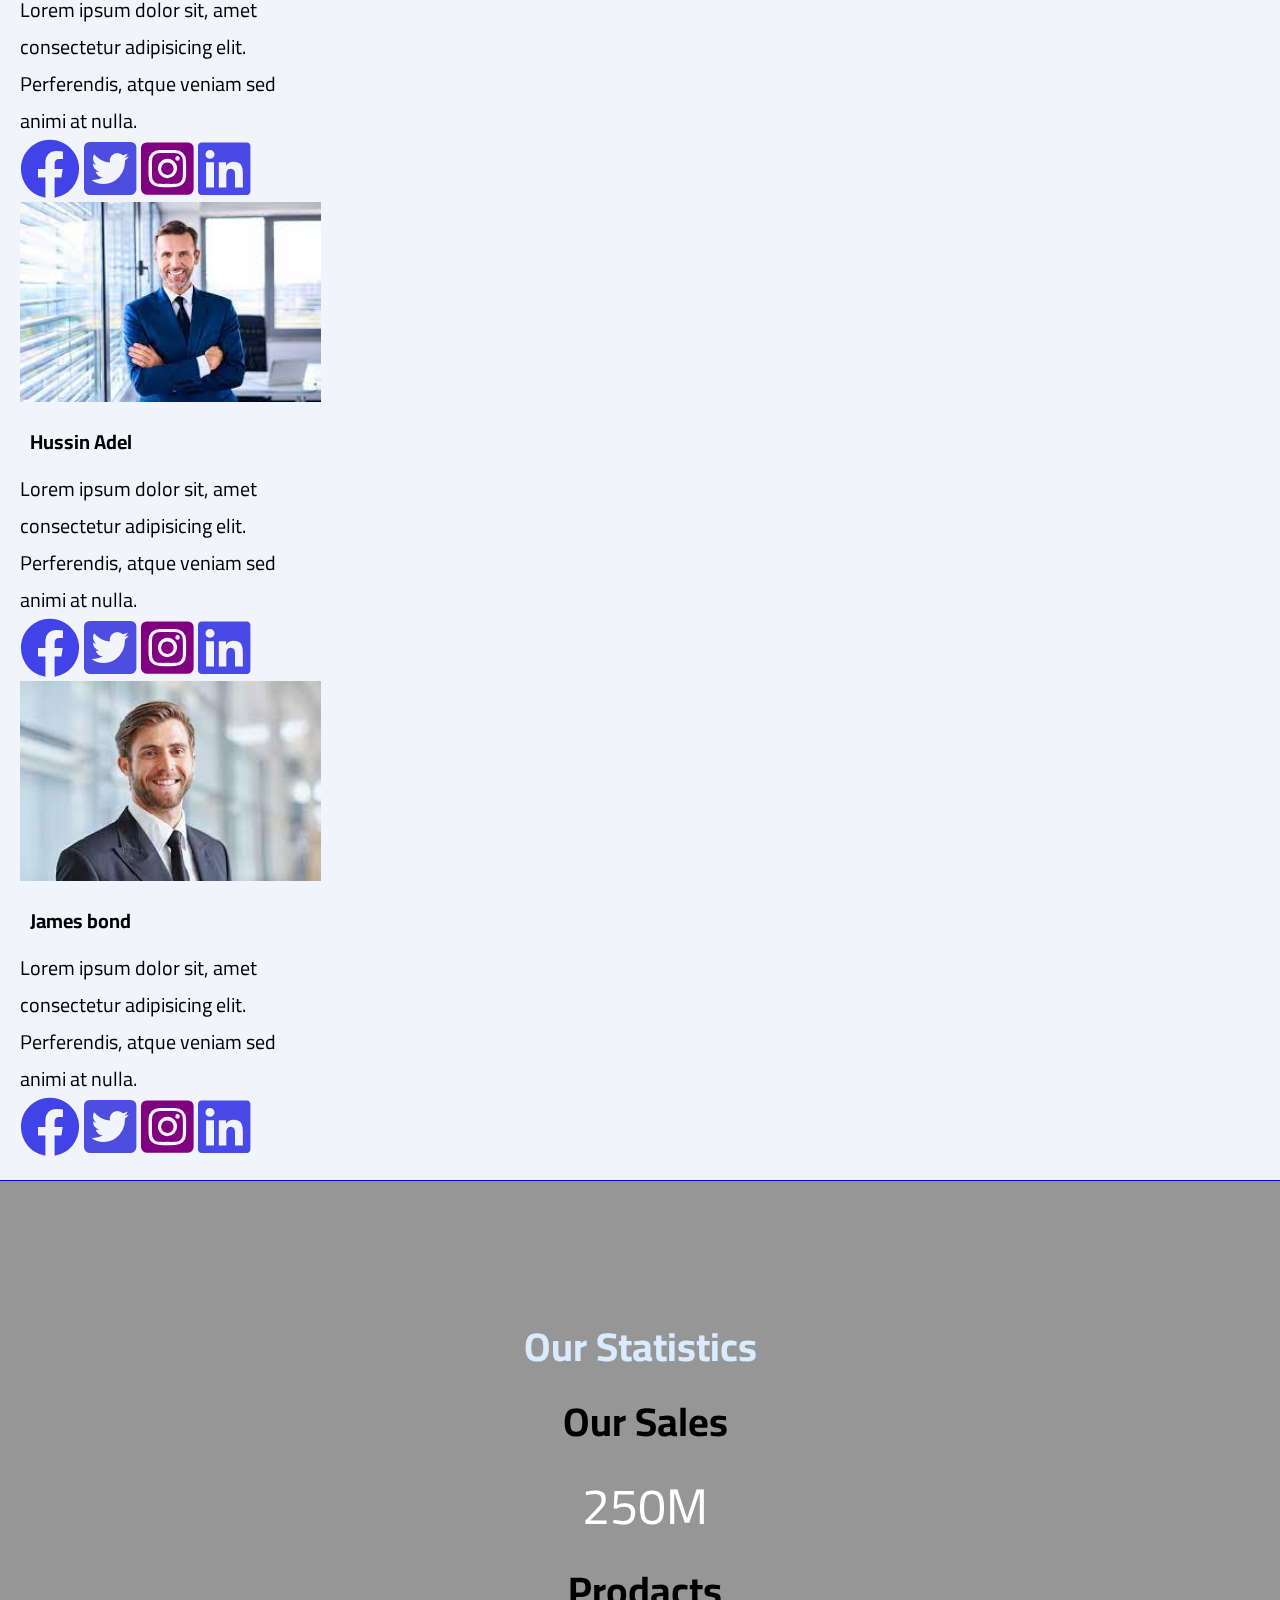
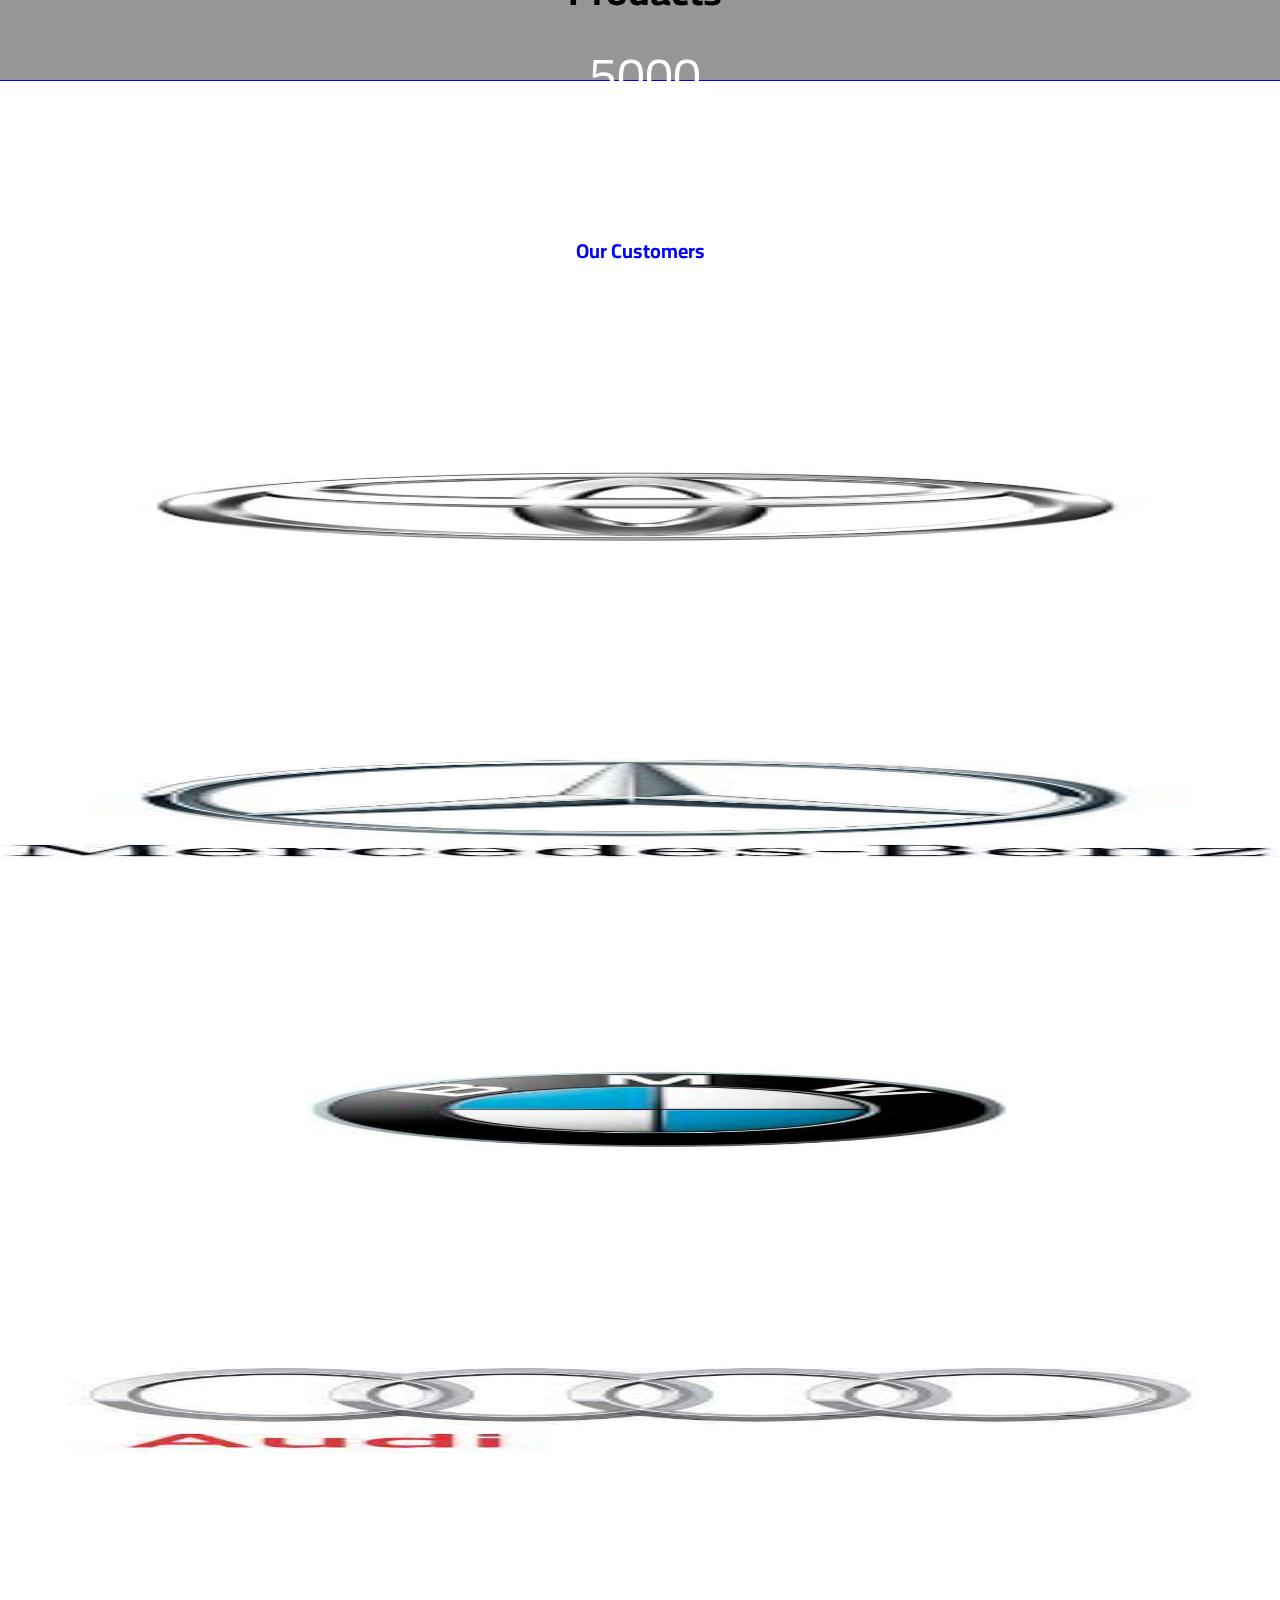
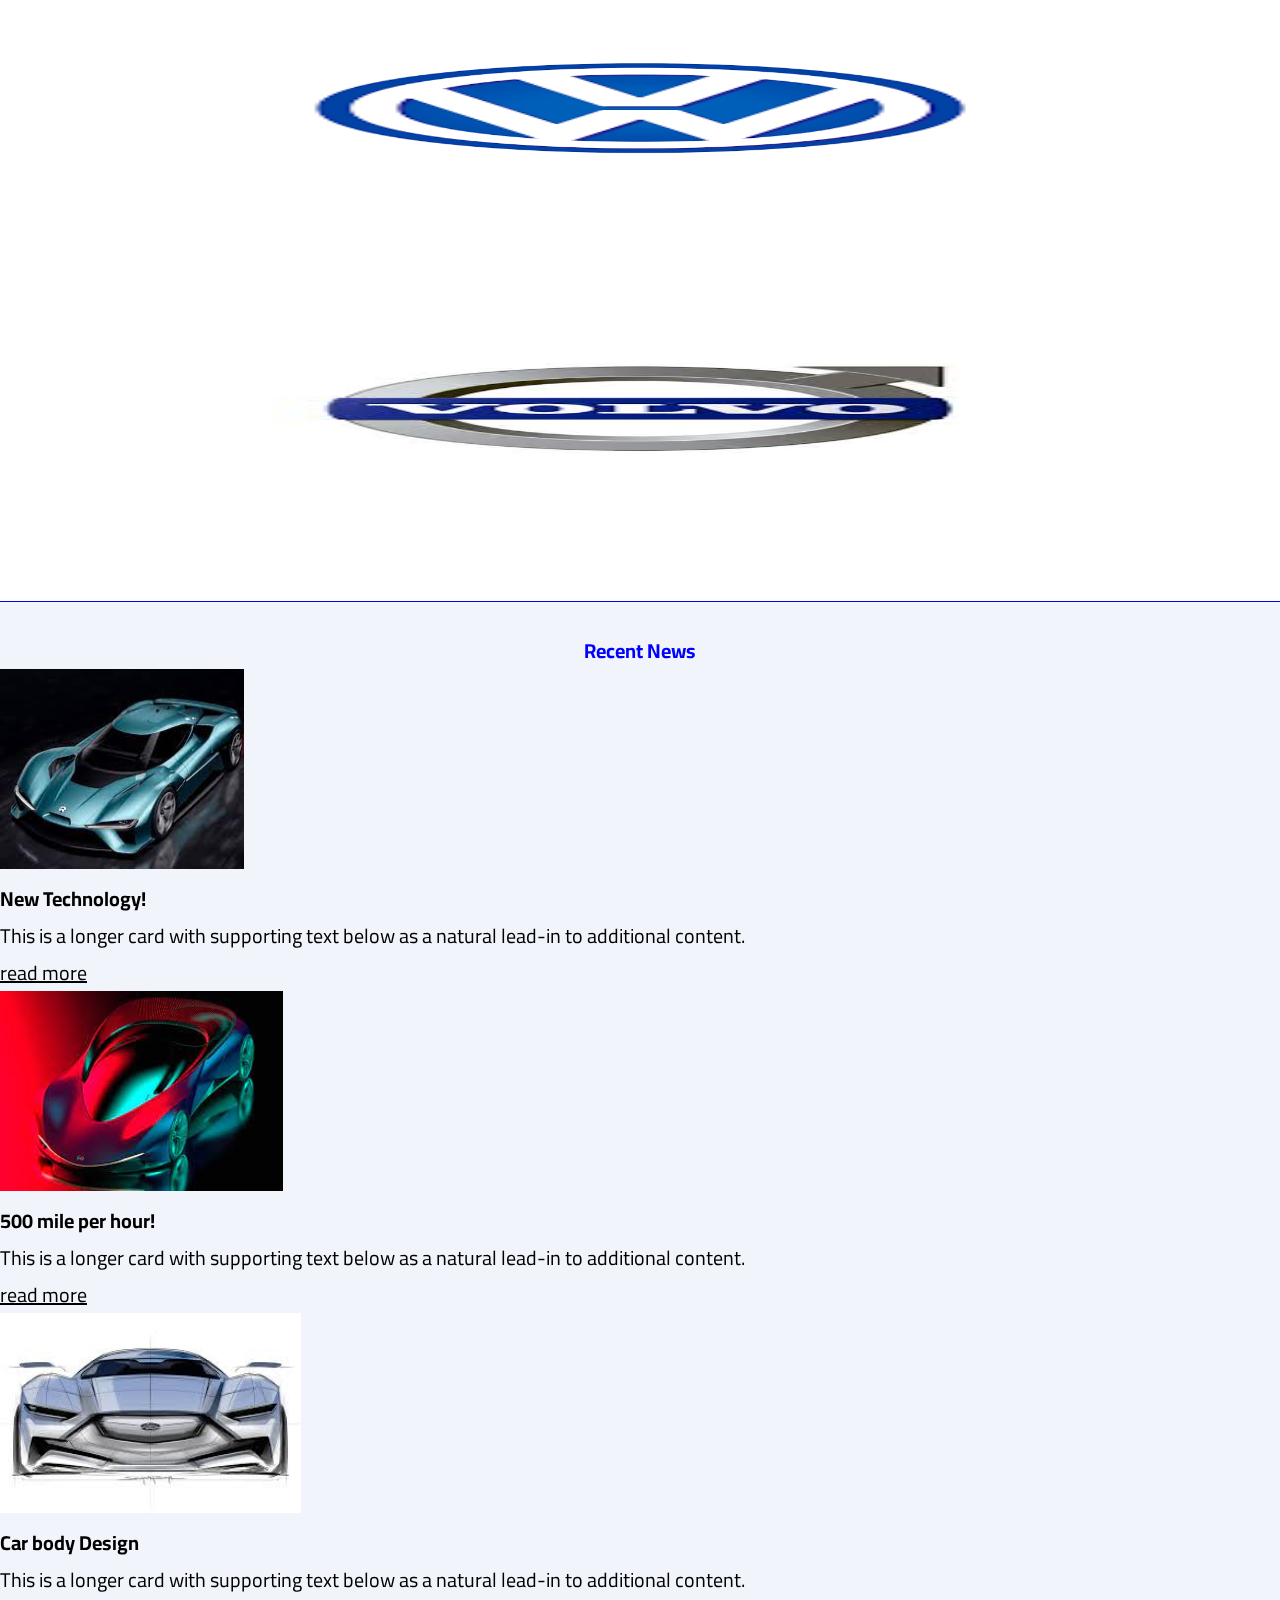
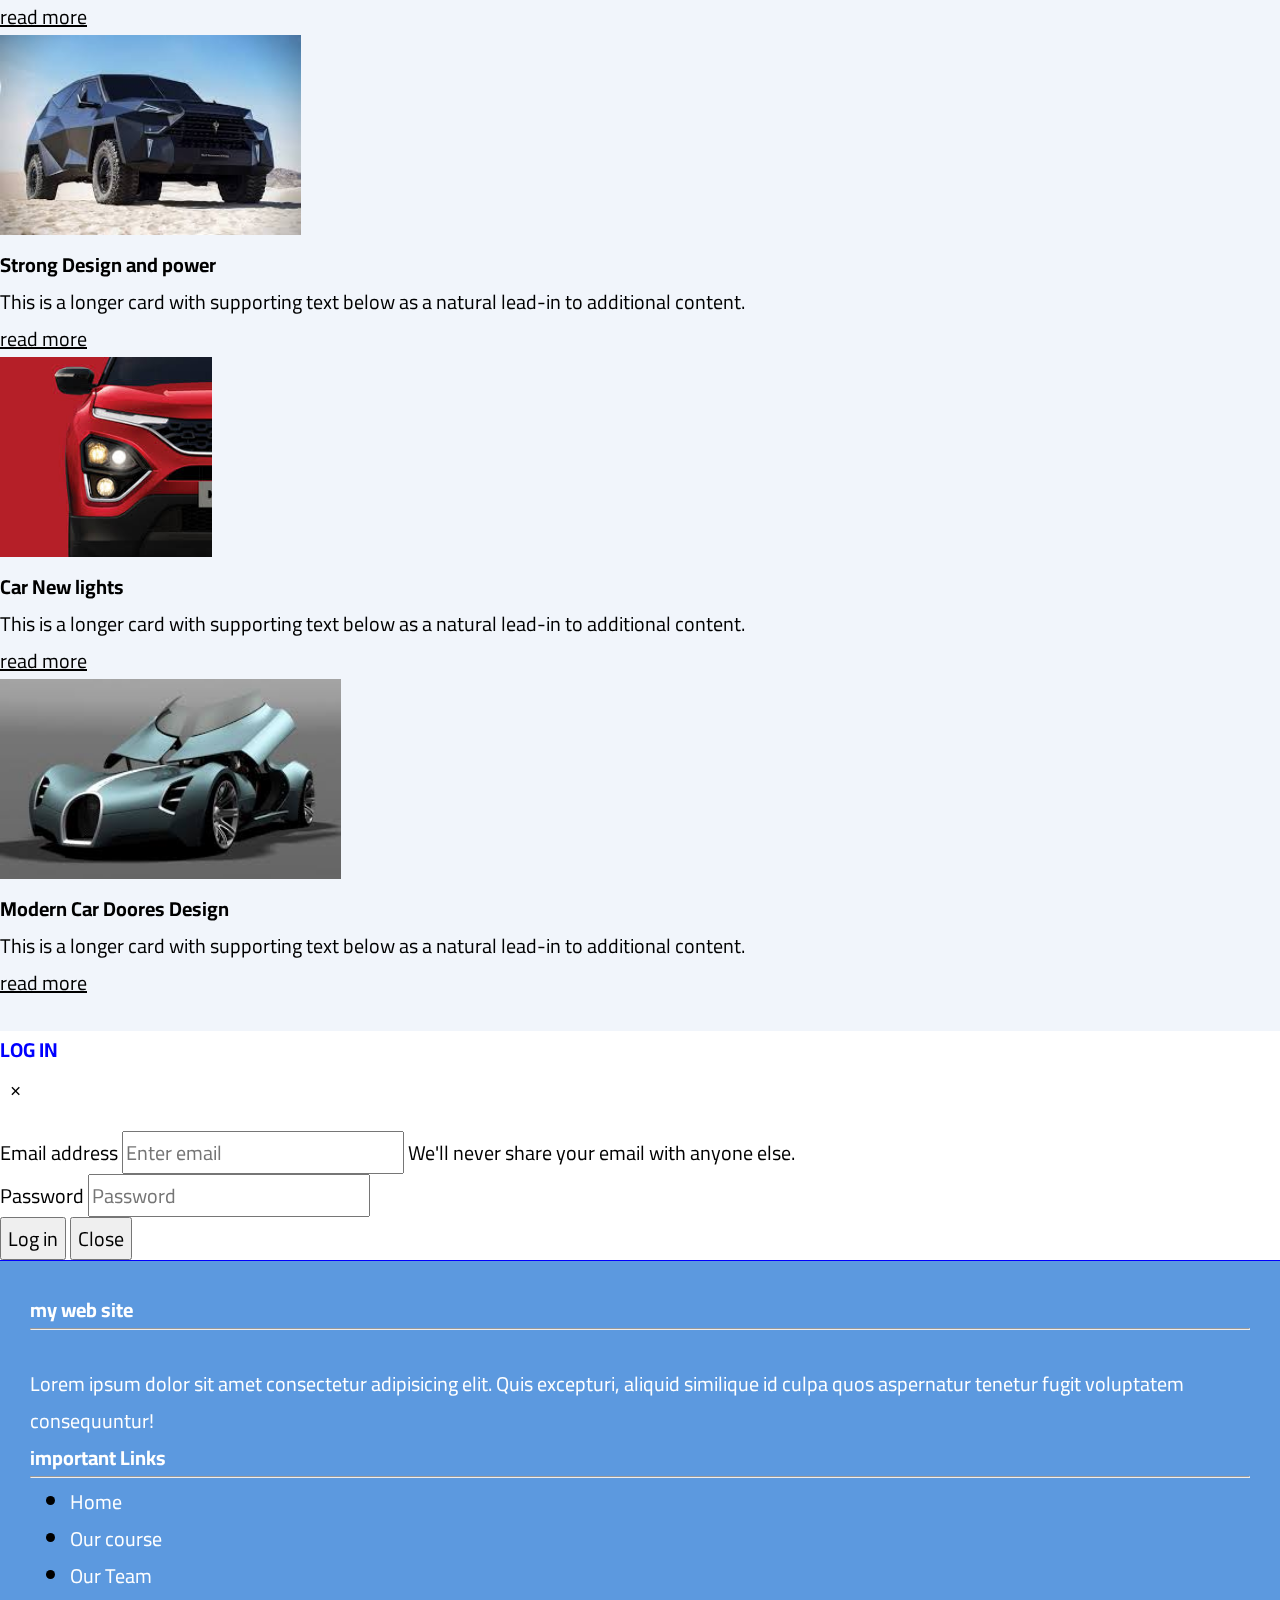
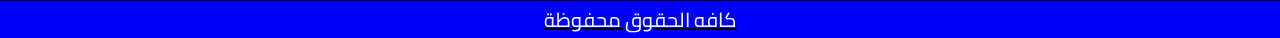
==== commit a2997a2f: "Add files via upload" ====
--- a/index.html
+++ b/index.html
@@ -16,10 +16,11 @@
   <header>
     <div class="container">
       <div class="row">
-        <div class="col" style="color: white;"><i class="fa-solid fa-phone"></i> : 84758738 --- <i class="fa-solid fa-envelope"></i> :
+        <div class="col" style="color: white;"><i class="fa-solid fa-phone"></i> : 84758738 --- <i
+            class="fa-solid fa-envelope"></i> :
           hjksdfa@gmail.com</div>
         <div class="col log">
-          <p class="btn">LOG IN </p>
+          <a class="btn" data-toggle="modal" data-target="#exampleModal">LOG IN </a>
         </div>
       </div>
     </div>
@@ -42,6 +43,12 @@
           </li>
           <li class="nav-item">
             <a class="nav-link" href="blog.html">Blog</a>
+          </li>
+          <li class="nav-item">
+            <a class="nav-link" href="contact_us.html">contact us</a>
+          </li>
+          <li class="nav-item">
+            <a class="nav-link" href="training.html">Courses</a>
           </li>
           <li class="nav-item dropdown">
             <a class="nav-link dropdown-toggle" href="#" id="navbarDropdown" role="button" data-toggle="dropdown"
@@ -61,7 +68,7 @@
     </div>
   </nav>
   <hr>
-  <div id="carouselExampleIndicators" class="carousel slide w-50" data-ride="carousel" style="margin: auto;">
+  <div id="carouselExampleIndicators" class="carousel slide w-100" data-ride="carousel" style="margin: auto;">
     <ol class="carousel-indicators">
       <li data-target="#carouselExampleIndicators" data-slide-to="0" class="active"></li>
       <li data-target="#carouselExampleIndicators" data-slide-to="1"></li>
@@ -70,7 +77,7 @@
     <div class="carousel-inner">
       <div class="over"></div>
       <div class="carousel-item active">
-        <img class="d-block w-100 " src="images/slider3.jpg" alt="First slide">
+        <img class="d-block w-100" src="images/slider3.jpg" alt="First slide">
         <div class="carousel-caption d-none d-md-block">
           <h5>First Car</h5>
           <p>Lorem ipsum dolor sit amet consectetur adipisicing elit. Id, inventore.</p>
@@ -112,7 +119,7 @@
           <div class="feature">
             <i class="fa-solid fa-star rounded-circle"></i>
             <h4>Lorem, ipsum dolor.</h4>
-            <p >Lorem ipsum dolor sit amet consectetur, adipisicing elit. Nam, nesciunt voluptas.
+            <p>Lorem ipsum dolor sit amet consectetur, adipisicing elit. Nam, nesciunt voluptas.
               Quos reiciendis expedita doloremque fuga, molestiae commodi tenetur veniam molestias nam debitis non sint
               deserunt numquam optio perferendis eveniet.</p>
           </div>
@@ -130,7 +137,7 @@
           <div class="feature">
             <i class="fa-solid fa-star rounded-circle"></i>
             <h4>Lorem, ipsum dolor.</h4>
-            <p >Lorem ipsum dolor sit amet consectetur, adipisicing elit. Nam, nesciunt voluptas.
+            <p>Lorem ipsum dolor sit amet consectetur, adipisicing elit. Nam, nesciunt voluptas.
               Quos reiciendis expedita doloremque fuga, molestiae commodi tenetur veniam molestias nam debitis non sint
               deserunt numquam optio perferendis eveniet.</p>
           </div>
@@ -139,7 +146,7 @@
           <div class="feature feature1">
             <i class="fa-solid fa-star rounded-circle"></i>
             <h4>Lorem, ipsum dolor.</h4>
-            <p >Lorem ipsum dolor sit amet consectetur, adipisicing elit. Nam, nesciunt voluptas.
+            <p>Lorem ipsum dolor sit amet consectetur, adipisicing elit. Nam, nesciunt voluptas.
               Quos reiciendis expedita doloremque fuga, molestiae commodi tenetur veniam molestias nam debitis non sint
               deserunt numquam optio perferendis eveniet.</p>
           </div>
@@ -292,7 +299,8 @@
   <!-- OUR customers -->
   <!-- latest news -->
   <div class="latest-news">
-    <h2 style="color: blue;font-weight: bolder;text-align: center;padding-top: 30px;margin-bottom: 0px;">Recent News</h2>
+    <h2 style="color: blue;font-weight: bolder;text-align: center;padding-top: 30px;margin-bottom: 0px;">Recent News
+    </h2>
     <div class="container">
       <div class="row">
         <div class="row row-cols-1 row-cols-md-3 g-4">
@@ -301,7 +309,8 @@
               <img src="images/car1.jpg" class="card-img-top" alt="...">
               <div class="card-body">
                 <h5 class="card-title">New Technology!</h5>
-                <p class="card-text">This is a longer card with supporting text below as a natural lead-in to additional content.</p>
+                <p class="card-text">This is a longer card with supporting text below as a natural lead-in to additional
+                  content.</p>
                 <a href="blog_datails.html" class="btn btn-primary">read more</a>
               </div>
             </div>
@@ -311,7 +320,8 @@
               <img src="images/car2.jpg" class="card-img-top" alt="...">
               <div class="card-body">
                 <h5 class="card-title">500 mile per hour!</h5>
-                <p class="card-text">This is a longer card with supporting text below as a natural lead-in to additional content.</p>
+                <p class="card-text">This is a longer card with supporting text below as a natural lead-in to additional
+                  content.</p>
                 <a href="blog_datails.html" class="btn btn-primary">read more</a>
               </div>
             </div>
@@ -321,7 +331,8 @@
               <img src="images/car3.jpg" class="card-img-top" alt="...">
               <div class="card-body">
                 <h5 class="card-title">Car body Design</h5>
-                <p class="card-text">This is a longer card with supporting text below as a natural lead-in to additional content.</p>
+                <p class="card-text">This is a longer card with supporting text below as a natural lead-in to additional
+                  content.</p>
                 <a href="blog_datails.html" class="btn btn-primary">read more</a>
               </div>
             </div>
@@ -331,8 +342,9 @@
               <img src="images/car4.jpg" class="card-img-top" alt="...">
               <div class="card-body">
                 <h5 class="card-title">Strong Design and power</h5>
-                
-                <p class="card-text">This is a longer card with supporting text below as a natural lead-in to additional content.</p>
+
+                <p class="card-text">This is a longer card with supporting text below as a natural lead-in to additional
+                  content.</p>
                 <a href="blog_datails.html" class="btn btn-primary">read more</a>
               </div>
             </div>
@@ -342,7 +354,8 @@
               <img src="images/car5.jpg" class="card-img-top" alt="...">
               <div class="card-body">
                 <h5 class="card-title">Car New lights</h5>
-                <p class="card-text">This is a longer card with supporting text below as a natural lead-in to additional content.</p>
+                <p class="card-text">This is a longer card with supporting text below as a natural lead-in to additional
+                  content.</p>
                 <a href="blog_datails.html" class="btn btn-primary">read more</a>
               </div>
             </div>
@@ -352,7 +365,8 @@
               <img src="images/car6.jpg" class="card-img-top" alt="...">
               <div class="card-body">
                 <h5 class="card-title">Modern Car Doores Design</h5>
-                <p class="card-text">This is a longer card with supporting text below as a natural lead-in to additional content.</p>
+                <p class="card-text">This is a longer card with supporting text below as a natural lead-in to additional
+                  content.</p>
                 <a href="blog_datails.html" class="btn btn-primary">read more</a>
               </div>
             </div>
@@ -361,76 +375,118 @@
       </div>
     </div>
   </div>
-<!-- latest news -->
+  <!-- latest news -->
+
+  <!-- modal -->
+
+  <!-- Modal -->
+  <div class="modal fade" id="exampleModal" tabindex="-1" role="dialog" aria-labelledby="exampleModalLabel"
+    aria-hidden="true">
+    <div class="modal-dialog" role="document">
+      <div class="modal-content">
+        <div class="modal-header" style="height: 100px;">
+          <h5 class="modal-title" style="margin: 0px;color: blue;" id="exampleModalLabel">LOG IN</h5>
+          <button type="button" class="close" data-dismiss="modal" aria-label="Close">
+            <span aria-hidden="true">&times;</span>
+          </button>
+        </div>
+        <div class="modal-body">
+          <form>
+            <div class="form-group">
+              <label for="exampleInputEmail1">Email address</label>
+              <input type="email" class="form-control" id="exampleInputEmail1" aria-describedby="emailHelp"
+                placeholder="Enter email">
+              <small id="emailHelp" class="form-text text-muted">We'll never share your email with anyone else.</small>
+            </div>
+            <div class="form-group">
+              <label for="exampleInputPassword1">Password</label>
+              <input type="password" class="form-control" id="exampleInputPassword1" placeholder="Password">
+            </div>
+            <div class="modal-footer">
+              <button type="button" class="btn btn-primary">Log in </button>
+              <button type="button" class="btn btn-secondary" data-dismiss="modal">Close</button>
+            </div>
+          </form>
+        </div>
+      </div>
+    </div>
+  </div>
+  <!-- modal -->
+
+
+
   <!-- start footer -->
-    <footer>
-      <div class="container">
-        <div class="row">
-          <div class="col-sm-4">
-            <h3>my web site</h3>
-            <hr style="color: black;">
-            <p style="padding-top: 30px;color: white;">Lorem ipsum dolor sit amet consectetur adipisicing elit. Quis excepturi, aliquid similique id culpa quos aspernatur tenetur fugit voluptatem consequuntur!</p>
-          </div>
-          <div class="col-sm-4">
-            <h3>important Links</h3>
-            <hr style="color: black;">
-            <ul>
-              <li>
-               <a href="index.html"> Home</a>
-              </li>
-              <li>
-                <a href=""> Our Services</a>
-             
-              </li>
-              <li>
-                <a href=""> Our Team</a>
-              </li>
-              <li>
-                <a href="blog.html">Our Blog</a>
-              </li>
-              <li>
-                <a href=""> Contact us</a>
-              </li>
-            </ul>
-          </div>
-          <div class="col-sm-4">
-            <h3>Follow us</h3>
-            <hr style="color: black;">
-            <ul>
-              <li>
-                <a href=""><i class="fa-brands fa-facebook" style="color: rgb(66, 66, 233);"></i></a>
-              </li>
-              <li>
-                <a href=""><i class="fa-brands fa-square-twitter " style="color: rgb(77, 77, 224);"></i></a>
-              </li>
-              <li>
-                <a href=""><i class="fa-brands fa-square-instagram " style="color:purple;"></i></a>
-              </li>
-              <li>
-                <a href=""><i class="fa-brands fa-linkedin " style="color: rgb(73, 73, 231);"></i></a>
-              </li>
-              <li>
-                <a href=""><i class="fa-brands fa-whatsapp " style="color: green;"></i></a>
-              </li>
-            </ul>
-          </div>
-        </div>
-      </div>
-    </footer>
-    <div class="footer1">
-      <div class="container">
-        <div class="row">
-          <div class="col">
-            <a href=""><p>كافه الحقوق محفوظة </p></a>
-          </div>
-        </div>
-      </div>
-    </div>
+  <footer>
+    <div class="container">
+      <div class="row">
+        <div class="col-sm-4">
+          <h3>my web site</h3>
+          <hr style="color: black;">
+          <p style="padding-top: 30px;color: white;">Lorem ipsum dolor sit amet consectetur adipisicing elit. Quis
+            excepturi, aliquid similique id culpa quos aspernatur tenetur fugit voluptatem consequuntur!</p>
+        </div>
+        <div class="col-sm-4">
+          <h3>important Links</h3>
+          <hr style="color: black;">
+          <ul>
+            <li>
+              <a href="index.html"> Home</a>
+            </li>
+            <li>
+              <a href="training.html"> Our course</a>
+
+            </li>
+            <li>
+              <a href=""> Our Team</a>
+            </li>
+            <li>
+              <a href="blog.html">Our Blog</a>
+            </li>
+            <li>
+              <a href="contact_us.html"> Contact us</a>
+            </li>
+          </ul>
+        </div>
+        <div class="col-sm-4">
+          <h3>Follow us</h3>
+          <hr style="color: black;">
+          <ul>
+            <li>
+              <a href=""><i class="fa-brands fa-facebook" style="color: rgb(66, 66, 233);"></i></a>
+            </li>
+            <li>
+              <a href=""><i class="fa-brands fa-square-twitter " style="color: rgb(77, 77, 224);"></i></a>
+            </li>
+            <li>
+              <a href=""><i class="fa-brands fa-square-instagram " style="color:purple;"></i></a>
+            </li>
+            <li>
+              <a href=""><i class="fa-brands fa-linkedin " style="color: rgb(73, 73, 231);"></i></a>
+            </li>
+            <li>
+              <a href=""><i class="fa-brands fa-whatsapp " style="color: green;"></i></a>
+            </li>
+          </ul>
+        </div>
+      </div>
+    </div>
+  </footer>
+  <div class="footer1">
+    <div class="container">
+      <div class="row">
+        <div class="col">
+          <a href="">
+            <p>كافه الحقوق محفوظة </p>
+          </a>
+        </div>
+      </div>
+    </div>
+  </div>
   <!-- end footer -->
- 
-  
-  
-  
+
+
+
+
 
 
 
--- a/style/style.css
+++ b/style/style.css
@@ -5,18 +5,20 @@
     font-family: 'Cairo', sans-serif;
     font-size: 20px;
     color: black;
+    margin: 0px;
+    
 }
 body{
-    height:3000px;
+  max-height:3000px;
 }
 header{
     background-color:rgb(92, 153, 223);
     height: 50px;
     line-height: 50px;
-    z-index: 1000;
+    z-index: 10000;
     position: sticky;
     top: 0;
-    text-wrap: none;
+    overflow: auto;
 
 }
 
@@ -154,8 +156,7 @@
     height: inherit;
     padding-top: 10%;
     white-space: nowrap;
-    overflow: scroll;
-    text-overflow: ellipsis;
+    overflow-y: auto;
 
 }
 .statistic .container{
@@ -206,8 +207,10 @@
     border-top: 1px blue solid;
     background-color:rgb(92, 153, 223);
     padding: 30px;
-    height: 300px;
-    
+    height: 340px;
+    margin: 0;
+    overflow-wrap: none;
+    overflow: auto;
 }
 footer h3 {
     color: white;
@@ -283,4 +286,47 @@
  }
  .blog-ditails h2{
     color: blue;
+}
+.contact .card{
+    margin-bottom: 20px;
+}
+.contact .card:hover{
+    transform: none;
+}
+.contact{
+    background-color:rgba(90, 138, 209, 0.082) ;
+    padding: 30px;
+    border-top: blue 1px solid;
+}
+.card-deck a {
+    cursor: pointer;
+}
+.modal-content .modal-header button{
+    border: 1px rgb(167, 163, 163);
+    height: 40px;
+    width: 30px;
+   background-color: white;
+}
+.card-deck i {
+    font-size: 20px;
+    color: blue;
+    height: 30px;
+    width: 30px;
+}
+.card-deck img:hover{
+    transform: scale(1.1);
+    overflow: hidden;
+}
+.cor {
+    background-color:rgba(90, 138, 209, 0.082) ;
+    padding: 30px;
+    border-top: 1px blue solid;
+}
+.cours-details .card:hover{
+    transform: scale(1);
+}
+.cours-details {
+    padding: 100px 0px;
+  background-color: rgba(90, 138, 209, 0.082);
+  border-top: 1px blue solid;
 }